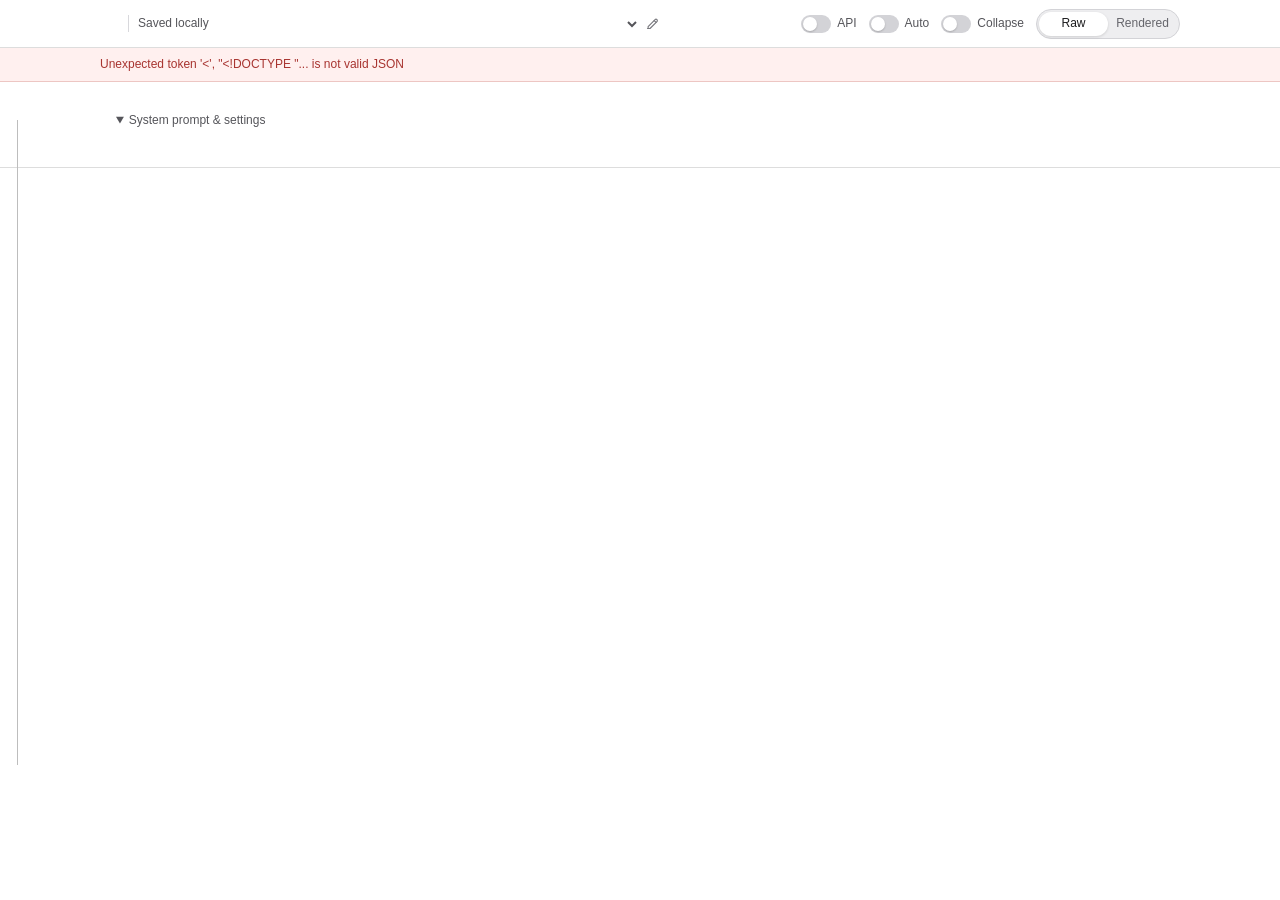
==== index.html @ 0e21ab50 "Add response variants model choices and message search" ====
<!doctype html>
<html lang="en">
<head>
  <meta charset="utf-8">
  <meta name="viewport" content="width=device-width, initial-scale=1">
  <title>Messages</title>
  <link rel="stylesheet" href="/styles.css">
</head>
<body>
  <main class="app">
    <header class="topbar">
      <div class="status-line">
        <span id="status-model" class="status-indicator"></span>
        <span id="status-program" class="status-indicator"></span>
        <span id="save-status" class="status-indicator save-status" role="status" aria-live="polite"></span>
      </div>
      <div class="trace-picker">
        <select id="trace-select" aria-label="Trace"></select>
        <button id="trace-rename" type="button" title="Rename trace" aria-label="Rename trace"><svg viewBox="0 0 24 24" aria-hidden="true"><path d="M4 20h4l11.1-11.1a2.1 2.1 0 0 0-3-3L5 17v3Z"/><path d="m14.7 7.3 3 3"/></svg></button>
      </div>
      <div class="topbar-actions">
        <label class="topbar-switch" title="On: API generates blue drafts. Off: the bound Codex session drafts them.">
          <input id="api-mode" type="checkbox" role="switch" aria-label="API drafts">
          <span>API</span>
        </label>
        <label class="topbar-switch">
          <input id="auto-mode" type="checkbox" role="switch" aria-label="Auto">
          <span>Auto</span>
        </label>
        <label class="topbar-switch">
          <input id="collapse-all" type="checkbox" aria-label="Collapse all bubbles">
          <span>Collapse</span>
        </label>
        <div id="view-mode" class="view-mode" role="group" aria-label="Message view" data-mode="raw">
          <button type="button" data-view="raw" aria-pressed="true">Raw</button>
          <button type="button" data-view="rendered" aria-pressed="false">Rendered</button>
        </div>
      </div>
    </header>
    <div id="notice" class="notice" hidden></div>
    <div class="stream-frame">
      <nav id="scroll-rail" class="scroll-rail" aria-label="Conversation map">
        <div id="rail-track" class="rail-track">
          <div id="rail-segments" class="rail-segments" aria-hidden="true"></div>
          <div id="rail-thumb" class="rail-thumb" aria-hidden="true"></div>
          <div id="rail-points" class="rail-points"></div>
        </div>
      </nav>
      <div id="stream" class="stream" aria-live="polite">
        <details id="request-context" class="request-context" open>
          <summary>System prompt &amp; settings</summary>
          <div id="request-context-body" class="request-context-body"></div>
        </details>
        <hr class="context-divider">
        <div id="messages"></div>
      </div>
    </div>
  </main>
  <dialog id="swap-dialog" class="swap-dialog" aria-labelledby="swap-title">
    <form id="swap-form">
      <div id="swap-title" class="swap-title">Replace response</div>
      <div id="swap-detail" class="swap-detail"></div>
      <div id="swap-existing">
        <div id="swap-variants" class="swap-options" role="radiogroup" aria-label="Generated responses"></div>
        <button id="swap-new" class="swap-new" type="button"><span aria-hidden="true">+</span> New response</button>
      </div>
      <div id="swap-generate" hidden>
        <button id="swap-back" class="swap-back" type="button">‹ Responses</button>
        <div id="swap-options" class="swap-options" role="radiogroup" aria-label="Model"></div>
      </div>
      <div id="swap-error" class="swap-error" role="alert" hidden></div>
      <div class="swap-actions"><button type="button" id="swap-cancel">Cancel</button><button type="submit" id="swap-submit">Use response</button></div>
    </form>
  </dialog>
  <script src="/app.js"></script>
</body>
</html>
---- styles.css ----
:root { color-scheme: light; --blue: #0b72f0; --gray: #e9e9eb; --ink: #1c1c1e; }
* { box-sizing: border-box; }
html, body { height: 100%; margin: 0; }
body { font: 14px/1.4 -apple-system, BlinkMacSystemFont, "Segoe UI", sans-serif; color: var(--ink); background: #fff; }
button, select, textarea { font: inherit; }
button { cursor: pointer; }
.app { height: 100vh; min-height: 450px; display: flex; flex-direction: column; }
.topbar { min-height: 48px; flex: none; border-bottom: 1px solid #ddd; display: grid; grid-template-columns: minmax(0, 1fr) auto minmax(0, 1fr); align-items: center; gap: 12px; padding: 0 max(22px, calc((100% - 1080px) / 2)); }
.status-line { display: flex; align-items: center; min-width: 0; white-space: nowrap; color: #55555a; font-size: 12px; }
.status-indicator { display: inline-block; padding: 0 9px; }
.status-indicator[hidden] { display: none; }
.status-indicator:first-child { padding-left: 0; }
.status-indicator + .status-indicator { border-left: 1px solid #d8d8dc; }
.save-status { min-width: 92px; }
.trace-picker { justify-self: center; display: flex; align-items: center; min-width: 0; max-width: 100%; color: #55555a; }
.trace-picker select { max-width: min(33vw, 320px); padding: 4px 2px; border: 0; background: transparent; color: inherit; font-size: 12px; text-align: center; cursor: pointer; }
.trace-picker select:focus-visible, .trace-picker button:focus-visible { outline: 2px solid #80b5fb; outline-offset: 2px; }
.trace-picker button { display: grid; place-items: center; width: 25px; height: 25px; padding: 3px; border: 0; border-radius: 50%; background: transparent; color: #77777c; }
.trace-picker button:hover { background: #eeeef2; }
.trace-picker button svg { width: 15px; height: 15px; fill: none; stroke: currentColor; stroke-width: 1.8; stroke-linecap: round; stroke-linejoin: round; }
.topbar-actions { justify-self: end; display: flex; align-items: center; gap: 12px; }
.topbar-switch { display: flex; align-items: center; gap: 6px; color: #55555a; font-size: 12px; white-space: nowrap; cursor: pointer; }
.topbar-switch input { appearance: none; width: 30px; height: 18px; margin: 0; border-radius: 9px; background: #d3d3d7; position: relative; cursor: pointer; }
.topbar-switch input::after { content: ""; position: absolute; top: 2px; left: 2px; width: 14px; height: 14px; border-radius: 50%; background: #fff; box-shadow: 0 1px 2px #0003; transition: transform .15s ease; }
.topbar-switch input:checked { background: var(--blue); }
.topbar-switch input:checked::after { transform: translateX(12px); }
.topbar-switch input:disabled { opacity: .5; cursor: default; }
.view-mode { position: relative; display: grid; grid-template-columns: repeat(2, 1fr); width: 144px; height: 30px; padding: 2px; border: 1px solid #d3d3d7; border-radius: 16px; background: #eeeef0; color: #65656b; font-size: 12px; }
.view-mode::before { content: ""; position: absolute; top: 2px; left: 2px; width: calc((100% - 4px) / 2); height: 24px; border-radius: 13px; background: #fff; box-shadow: 0 1px 3px #0002; transition: transform .18s ease; }
.view-mode[data-mode="cleaned"]::before { transform: translateX(100%); }
.view-mode[data-mode="rendered"]::before { transform: translateX(100%); }
.view-mode button { position: relative; z-index: 1; border: 0; border-radius: 13px; background: transparent; color: inherit; font-size: 12px; }
.view-mode button[aria-pressed="true"] { color: var(--ink); }
.notice { padding: 8px max(22px, calc((100% - 1080px) / 2)); background: #fff3dd; color: #6f4a0e; border-bottom: 1px solid #eec982; white-space: pre-wrap; font-size: 12px; }
.notice.error { background: #fff0ef; color: #a83430; border-color: #edc6c3; }
.request-context { color: #55555a; font-size: 12px; }
.request-context { padding-inline: max(38px, calc((100% - 1080px) / 2 + 16px)); }
#messages { padding-inline: max(38px, calc((100% - 1500px) / 2 + 16px)); }
.request-context summary { cursor: pointer; width: fit-content; }
.request-context-body { padding: 12px 0 2px; color: var(--ink); }
.context-field + .context-field { margin-top: 14px; }
.context-label { margin-bottom: 4px; color: #77777c; font-size: 11px; }
.context-value { margin: 0; white-space: break-spaces; overflow-wrap: anywhere; }
.context-value.raw, .context-value.settings-json { font: 12px/1.5 ui-monospace, SFMono-Regular, Menlo, Consolas, monospace; }
.context-divider { width: 100%; height: 0; margin: 24px 0 30px; border: 0; border-top: 1px solid #ddd; }
.stream-frame { position: relative; flex: 1; min-height: 0; }
.stream { height: 100%; overflow: auto; overflow-anchor: none; padding: 30px 0 60px; }
.scroll-rail { position: absolute; z-index: 4; top: 38px; bottom: clamp(60px, 15vh, 140px); left: 12px; width: 26px; }
.rail-track { position: relative; width: 14px; height: 100%; cursor: pointer; }
.rail-track::before { content: ""; position: absolute; top: 0; bottom: 0; left: 5px; width: 1px; background: #bdbdbd; }
.rail-segment { position: absolute; left: 5px; width: 1px; }
.rail-segment.agent-text { background: #af52de; opacity: .42; }
.rail-segment.agent-tool { background: #ff9500; opacity: .42; }
.rail-thumb { position: absolute; left: 4.5px; width: 2px; background: #757575; pointer-events: none; }
.rail-point { position: absolute; left: 0; display: block; width: 14px; height: 14px; padding: 0; transform: translateY(-50%); border: 0; border-radius: 50%; background: transparent; }
.rail-point::before { content: "•"; position: absolute; top: 2px; left: 4px; height: 9px; color: #616161; background: #fff; font-size: 9px; line-height: 9px; }
.rail-point:hover::before, .rail-point:focus-visible::before { color: #1c1c1e; }
.rail-label { position: absolute; top: 50%; left: 15px; width: max-content; padding: 3px 6px; transform: translateY(-50%); border-radius: 4px; background: #fff; color: #77777c; font-size: 11px; line-height: 1.35; white-space: nowrap; text-align: left; box-shadow: 0 1px 5px #00000012; opacity: 0; visibility: hidden; cursor: pointer; transition: opacity .25s ease, visibility .25s ease; }
.scroll-rail:hover .rail-label, .scroll-rail:focus-within .rail-label { opacity: 1; visibility: visible; }
.rail-point:hover .rail-label, .rail-point:focus-visible .rail-label { color: var(--ink); }
.message { position: relative; width: min(96%, 1440px); margin: 0 0 32px; scroll-margin: 22px; }
.message::before { content: ""; position: absolute; inset: -16px -24px; }
.message.gray { margin-right: auto; }
.message.blue { margin-left: auto; }
.message-head { position: relative; color: #77777c; font-size: 11px; margin: 0 5px 7px; }
.message.blue .message-head { text-align: left; }
.bubble { position: relative; padding: 16px; border-radius: 19px; }
.message-search { display: flex; align-items: center; gap: 8px; margin: 0 0 12px; padding: 5px 8px; border: 1px solid #ffffff66; border-radius: 10px; background: #ffffff1a; font-size: 12px; }
.message-search:focus-within { outline: 2px solid #80b5fb; outline-offset: 1px; }
.gray .message-search { border-color: #d5d5d9; background: #fff; }
.message-search-input { flex: 1; min-width: 0; padding: 3px 0; border: 0; outline: 0; background: transparent; color: inherit; }
.message-search-input::placeholder { color: currentColor; opacity: .6; }
.message-search-count { flex: none; font-size: 11px; opacity: .7; }
.message-search button { flex: none; width: 22px; height: 22px; padding: 0; border: 0; border-radius: 50%; background: transparent; color: inherit; font-size: 18px; line-height: 1; }
.message-search button:hover { background: #80808026; }
mark.message-search-hit { padding: 0; border-radius: 2px; background: #ffd60a; color: #1c1c1e; }
mark.message-search-hit.current { outline: 2px solid #ff9500; }
.gray .bubble { background: var(--gray); border-bottom-left-radius: 5px; }
.blue .bubble { background: var(--blue); color: #fff; border-bottom-right-radius: 5px; }
.message.auditor { margin-left: auto; }
.auditor .bubble { background: #34c759; color: #fff; border-bottom-right-radius: 5px; }
.auditor-part { white-space: break-spaces; overflow-wrap: anywhere; }
.auditor-answer { margin-top: 14px; padding-top: 12px; border-top: 1px solid #ffffff66; }
.auditor-part-label { margin-bottom: 5px; font-size: 11px; opacity: .85; }
.message.collapsed .bubble { min-height: 46px; padding: 12px 16px; }
.message.collapsed .message-search { display: none; }
.collapsed-preview { display: none; overflow: hidden; white-space: nowrap; text-overflow: ellipsis; }
.collapsed-preview.raw { font: 12px/1.5 ui-monospace, SFMono-Regular, Menlo, Consolas, monospace; }
.message.collapsed .collapsed-preview { display: block; }
.message.collapsed .expanded-content { display: none; }
.message.pending { width: min(78%, 520px); }
.auditor-note { margin: 12px 0 12px auto; width: min(78%, 520px); color: #65656b; font-size: 13px; line-height: 1.4; white-space: pre-wrap; }
.pending-text { display: inline-block; color: #fff; background: linear-gradient(105deg, #fff 20%, #8ebaff 50%, #fff 80%); background-size: 200% 100%; background-clip: text; -webkit-background-clip: text; -webkit-text-fill-color: transparent; animation: shimmer .9s linear infinite; }
.pending.gray .pending-text { color: #57575d; background-image: linear-gradient(105deg, #57575d 25%, #a1a1a8 50%, #57575d 75%); }
.pending-advice { margin: 8px 0 0; }
@keyframes shimmer { to { background-position: -200% 0; } }
@media (prefers-reduced-motion: reduce) { .pending-text { animation: none; background: none; -webkit-text-fill-color: currentColor; } }
.bubble textarea { display: block; width: 100%; height: min(52vh, 500px); min-height: 220px; padding: 0; resize: vertical; border: 0; outline: none; background: transparent; color: inherit; font: 12px/1.5 ui-monospace, SFMono-Regular, Menlo, Consolas, monospace; white-space: pre-wrap; overflow-wrap: anywhere; tab-size: 2; }
.bubble textarea:focus-visible { outline: 2px solid currentColor; outline-offset: 2px; border-radius: 7px; }
.message-text { overflow-wrap: anywhere; min-height: 1.4em; }
.message-text.cleaned { white-space: pre-wrap; font: 12px/1.5 ui-monospace, SFMono-Regular, Menlo, Consolas, monospace; }
.message-text.rendered { white-space: break-spaces; tab-size: 2; }
.message-text.tool-output { white-space: normal; }
.message-section + .message-section { margin-top: 14px; }
.message-section-label { margin-bottom: 4px; font-size: 11px; line-height: 1.35; opacity: .8; }
.message-section-body { white-space: break-spaces; overflow-wrap: anywhere; }
.message-section-body.tool { font: 12px/1.5 ui-monospace, SFMono-Regular, Menlo, Consolas, monospace; }
.message.editing .message-text { display: none; }
.render-editors { display: grid; gap: 12px; margin-top: 10px; }
.render-editor { display: block; }
.render-editor span { display: block; margin-bottom: 4px; font-size: 11px; opacity: .8; }
.bubble .render-editor textarea { height: min(28vh, 280px); min-height: 90px; padding: 8px; border: 1px solid currentColor; border-radius: 7px; background: #ffffff18; }
.tapback { position: absolute; z-index: 2; top: -21px; right: 12px; display: flex; gap: 2px; padding: 3px; border: 1px solid #d5d5d9; border-radius: 24px; background: #fff; box-shadow: 0 2px 8px #0000000d; }
.tapback-extra { display: flex; max-width: 0; opacity: 0; overflow: hidden; transition: max-width .2s ease, opacity .16s ease; }
.message:hover .tapback-extra, .message:focus-within .tapback-extra { max-width: 170px; opacity: 1; }
.tapback button { display: grid; place-items: center; width: 31px; height: 31px; border: 0; border-radius: 50%; background: transparent; color: #55555a; }
.tapback button:hover { background: #eeeef2; }
.tapback button svg { width: 18px; height: 18px; fill: none; stroke: currentColor; stroke-width: 1.8; stroke-linecap: round; stroke-linejoin: round; }
.tapback button.collapse svg { transition: transform .15s ease; }
.message:not(.collapsed) .tapback button.collapse svg { transform: rotate(180deg); }
.tapback button.approve { color: #218354; }
.message.selected .bubble { outline: 2px solid #a8ceff; outline-offset: 3px; }
.swap-dialog { width: min(390px, calc(100vw - 32px)); padding: 20px; border: 1px solid #d5d5d9; border-radius: 19px; background: #fff; color: var(--ink); box-shadow: 0 16px 48px #0003; }
.swap-dialog::backdrop { background: #0002; }
.swap-title { font-size: 16px; font-weight: 600; }
.swap-detail { margin: 5px 0 18px; color: #66666b; font-size: 12px; }
.swap-options { display: grid; gap: 8px; }
.swap-option { display: block; position: relative; padding: 10px 12px; border: 1px solid #d5d5d9; border-radius: 12px; background: #f8f8fa; color: var(--ink); font-size: 12px; cursor: pointer; }
.swap-option:hover { background: #f0f0f4; }
.swap-option:has(input:checked) { border-color: #7fb5fb; background: #edf5ff; }
.swap-option:focus-within { outline: 2px solid #80b5fb; outline-offset: 2px; }
.swap-option input { position: absolute; width: 1px; height: 1px; opacity: 0; }
.swap-option small { display: block; margin-top: 2px; color: #77777c; font-size: 11px; }
.swap-new { width: 100%; margin-top: 8px; padding: 9px 12px; border: 1px solid #d5d5d9; border-radius: 12px; background: #fff; color: var(--ink); text-align: left; font-size: 12px; }
.swap-new:hover, .swap-back:hover { background: #f0f0f4; }
.swap-new span { display: inline-grid; place-items: center; width: 18px; height: 18px; margin-right: 5px; border-radius: 50%; background: #eeeef2; font-size: 16px; line-height: 1; }
.swap-back { margin: -4px 0 12px; padding: 5px 7px; border: 0; border-radius: 8px; background: transparent; color: #55555a; font-size: 12px; }
.swap-error { margin-top: 8px; color: #b3261e; font-size: 12px; }
.swap-actions { display: flex; justify-content: flex-end; gap: 8px; margin-top: 20px; }
.swap-actions button { padding: 8px 14px; border: 1px solid #d5d5d9; border-radius: 18px; background: #fff; color: var(--ink); }
.swap-actions button[type=submit] { border-color: var(--blue); background: var(--blue); color: #fff; }
.swap-actions button:disabled { opacity: .45; cursor: default; }
@media (hover: none) { .tapback-extra { max-width: 170px; opacity: 1; } }
@media (max-width: 900px) {
  .topbar { grid-template-columns: minmax(0, 1fr) auto; padding-top: 8px; padding-bottom: 8px; }
  .trace-picker { grid-column: 1 / -1; grid-row: 1; }
  .trace-picker select { max-width: 80vw; }
  .status-line { grid-column: 1; grid-row: 2; }
  .topbar-actions { grid-column: 2; grid-row: 2; }
}
@media (max-width: 620px) {
  .topbar { grid-template-columns: 1fr; padding: 8px 12px; gap: 8px; }
  .status-line { grid-column: 1; grid-row: 2; justify-self: center; }
  .topbar-actions { grid-column: 1; grid-row: 3; justify-self: center; gap: 8px; }
  .view-mode { width: 144px; }
  .stream { padding: 26px 0 50px; }
  .scroll-rail { left: 3px; }
  .request-context, #messages { padding-left: 50px; padding-right: 28px; }
  .message { width: 96%; }
  .bubble textarea { height: 46vh; font-size: 11px; }
}
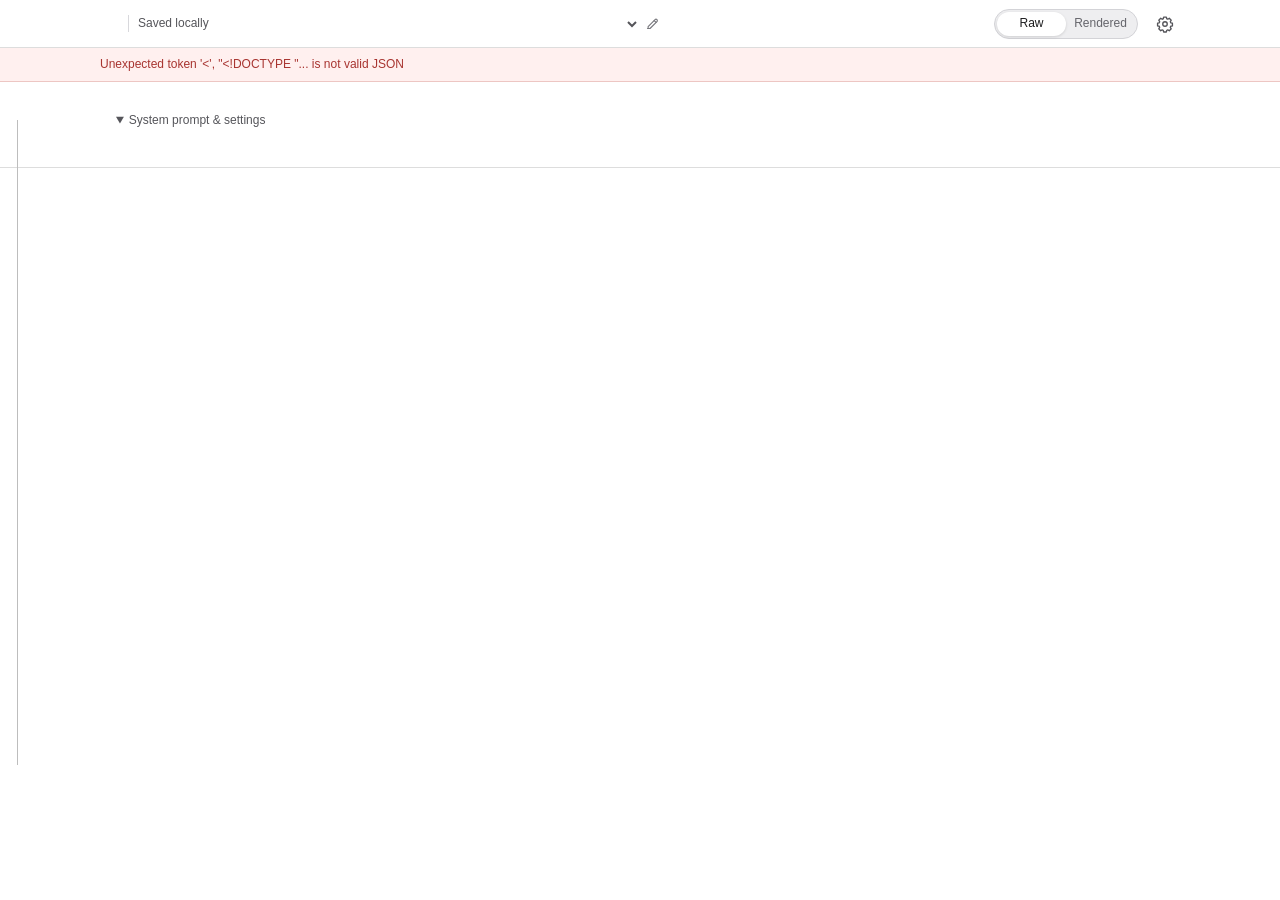
==== commit 082144a8: "Move drafting controls into settings and add on-demand drafts" ====
--- a/index.html
+++ b/index.html
@@ -19,21 +19,18 @@
         <button id="trace-rename" type="button" title="Rename trace" aria-label="Rename trace"><svg viewBox="0 0 24 24" aria-hidden="true"><path d="M4 20h4l11.1-11.1a2.1 2.1 0 0 0-3-3L5 17v3Z"/><path d="m14.7 7.3 3 3"/></svg></button>
       </div>
       <div class="topbar-actions">
-        <label class="topbar-switch" title="On: API generates blue drafts. Off: the bound Codex session drafts them.">
-          <input id="api-mode" type="checkbox" role="switch" aria-label="API drafts">
-          <span>API</span>
-        </label>
-        <label class="topbar-switch">
-          <input id="auto-mode" type="checkbox" role="switch" aria-label="Auto">
-          <span>Auto</span>
-        </label>
-        <label class="topbar-switch">
-          <input id="collapse-all" type="checkbox" aria-label="Collapse all bubbles">
-          <span>Collapse</span>
-        </label>
         <div id="view-mode" class="view-mode" role="group" aria-label="Message view" data-mode="raw">
           <button type="button" data-view="raw" aria-pressed="true">Raw</button>
           <button type="button" data-view="rendered" aria-pressed="false">Rendered</button>
+        </div>
+        <div class="settings-wrap">
+          <button id="settings-button" class="settings-button" type="button" aria-label="Settings" aria-controls="settings-panel" aria-expanded="false" title="Settings"><svg viewBox="0 0 24 24" aria-hidden="true"><path d="M10.2 2.8h3.6l.5 2.2c.5.2 1 .4 1.5.6l1.9-1.2 2.6 2.6-1.2 1.9c.3.5.5 1 .6 1.5l2.2.5v3.6l-2.2.5c-.2.5-.4 1-.6 1.5l1.2 1.9-2.6 2.6-1.9-1.2c-.5.3-1 .5-1.5.6l-.5 2.2h-3.6l-.5-2.2c-.5-.2-1-.4-1.5-.6l-1.9 1.2-2.6-2.6 1.2-1.9c-.3-.5-.5-1-.6-1.5l-2.2-.5v-3.6l2.2-.5c.2-.5.4-1 .6-1.5L3.7 7l2.6-2.6 1.9 1.2c.5-.3 1-.5 1.5-.6l.5-2.2Z"/><circle cx="12" cy="12" r="3"/></svg></button>
+          <div id="settings-panel" class="settings-panel" hidden>
+            <div class="settings-row"><span>Draft with</span><div id="draft-source-control" class="view-mode source-mode" role="group" aria-label="Draft with" data-mode="codex"><button type="button" data-source="codex" aria-pressed="true">Agent</button><button type="button" data-source="api" aria-pressed="false">API</button></div></div>
+            <label class="settings-row topbar-switch"><span>Auto-approve</span><input id="auto-mode" type="checkbox" role="switch" aria-label="Auto-approve"></label>
+            <label class="settings-row topbar-switch"><span>Auto-generate</span><input id="auto-generate" type="checkbox" role="switch" aria-label="Auto-generate blue drafts"></label>
+            <label class="settings-row topbar-switch settings-divider"><span>Collapse all</span><input id="collapse-all" type="checkbox" role="switch" aria-label="Collapse all bubbles"></label>
+          </div>
         </div>
       </div>
     </header>
--- a/styles.css
+++ b/styles.css
@@ -19,18 +19,31 @@
 .trace-picker button:hover { background: #eeeef2; }
 .trace-picker button svg { width: 15px; height: 15px; fill: none; stroke: currentColor; stroke-width: 1.8; stroke-linecap: round; stroke-linejoin: round; }
 .topbar-actions { justify-self: end; display: flex; align-items: center; gap: 12px; }
+.settings-wrap { position: relative; display: flex; align-items: center; }
+.settings-button { display: grid; place-items: center; width: 30px; height: 30px; padding: 5px; border: 0; border-radius: 50%; background: transparent; color: #55555a; }
+.settings-button:hover, .settings-button[aria-expanded="true"] { background: #eeeef2; }
+.settings-button:focus-visible { outline: 2px solid #80b5fb; outline-offset: 2px; }
+.settings-button svg { width: 18px; height: 18px; fill: none; stroke: currentColor; stroke-width: 1.8; stroke-linecap: round; stroke-linejoin: round; }
+.settings-panel { position: absolute; z-index: 20; top: calc(100% + 10px); right: 0; width: 260px; padding: 8px 12px; border: 1px solid #d5d5d9; border-radius: 16px; background: #fff; box-shadow: 0 12px 32px #0000001f; color: var(--ink); }
+.settings-panel[hidden] { display: none; }
+.settings-row { display: flex; justify-content: space-between; align-items: center; min-height: 42px; gap: 14px; font-size: 13px; color: var(--ink); }
+.settings-row input:focus-visible, .settings-row button:focus-visible { outline: 2px solid #80b5fb; outline-offset: 2px; }
+.settings-divider { margin-top: 4px; border-top: 1px solid #eeeef0; }
 .topbar-switch { display: flex; align-items: center; gap: 6px; color: #55555a; font-size: 12px; white-space: nowrap; cursor: pointer; }
 .topbar-switch input { appearance: none; width: 30px; height: 18px; margin: 0; border-radius: 9px; background: #d3d3d7; position: relative; cursor: pointer; }
 .topbar-switch input::after { content: ""; position: absolute; top: 2px; left: 2px; width: 14px; height: 14px; border-radius: 50%; background: #fff; box-shadow: 0 1px 2px #0003; transition: transform .15s ease; }
 .topbar-switch input:checked { background: var(--blue); }
 .topbar-switch input:checked::after { transform: translateX(12px); }
 .topbar-switch input:disabled { opacity: .5; cursor: default; }
+.settings-panel .settings-row { color: var(--ink); font-size: 13px; }
 .view-mode { position: relative; display: grid; grid-template-columns: repeat(2, 1fr); width: 144px; height: 30px; padding: 2px; border: 1px solid #d3d3d7; border-radius: 16px; background: #eeeef0; color: #65656b; font-size: 12px; }
 .view-mode::before { content: ""; position: absolute; top: 2px; left: 2px; width: calc((100% - 4px) / 2); height: 24px; border-radius: 13px; background: #fff; box-shadow: 0 1px 3px #0002; transition: transform .18s ease; }
 .view-mode[data-mode="cleaned"]::before { transform: translateX(100%); }
 .view-mode[data-mode="rendered"]::before { transform: translateX(100%); }
+.view-mode[data-mode="api"]::before { transform: translateX(100%); }
 .view-mode button { position: relative; z-index: 1; border: 0; border-radius: 13px; background: transparent; color: inherit; font-size: 12px; }
 .view-mode button[aria-pressed="true"] { color: var(--ink); }
+.source-mode { width: 116px; flex: none; }
 .notice { padding: 8px max(22px, calc((100% - 1080px) / 2)); background: #fff3dd; color: #6f4a0e; border-bottom: 1px solid #eec982; white-space: pre-wrap; font-size: 12px; }
 .notice.error { background: #fff0ef; color: #a83430; border-color: #edc6c3; }
 .request-context { color: #55555a; font-size: 12px; }
@@ -64,6 +77,10 @@
 .message.blue { margin-left: auto; }
 .message-head { position: relative; color: #77777c; font-size: 11px; margin: 0 5px 7px; }
 .message.blue .message-head { text-align: left; }
+.draft-add { display: flex; justify-content: flex-end; }
+.draft-add button { display: grid; place-items: center; width: 36px; height: 36px; padding: 0 0 2px; border: 1px solid #c9d9ee; border-radius: 50%; background: #f3f8ff; color: var(--blue); font-size: 27px; font-weight: 300; line-height: 1; }
+.draft-add button:hover { background: #e6f1ff; }
+.draft-add button:focus-visible { outline: 2px solid #80b5fb; outline-offset: 3px; }
 .bubble { position: relative; padding: 16px; border-radius: 19px; }
 .message-search { display: flex; align-items: center; gap: 8px; margin: 0 0 12px; padding: 5px 8px; border: 1px solid #ffffff66; border-radius: 10px; background: #ffffff1a; font-size: 12px; }
 .message-search:focus-within { outline: 2px solid #80b5fb; outline-offset: 1px; }
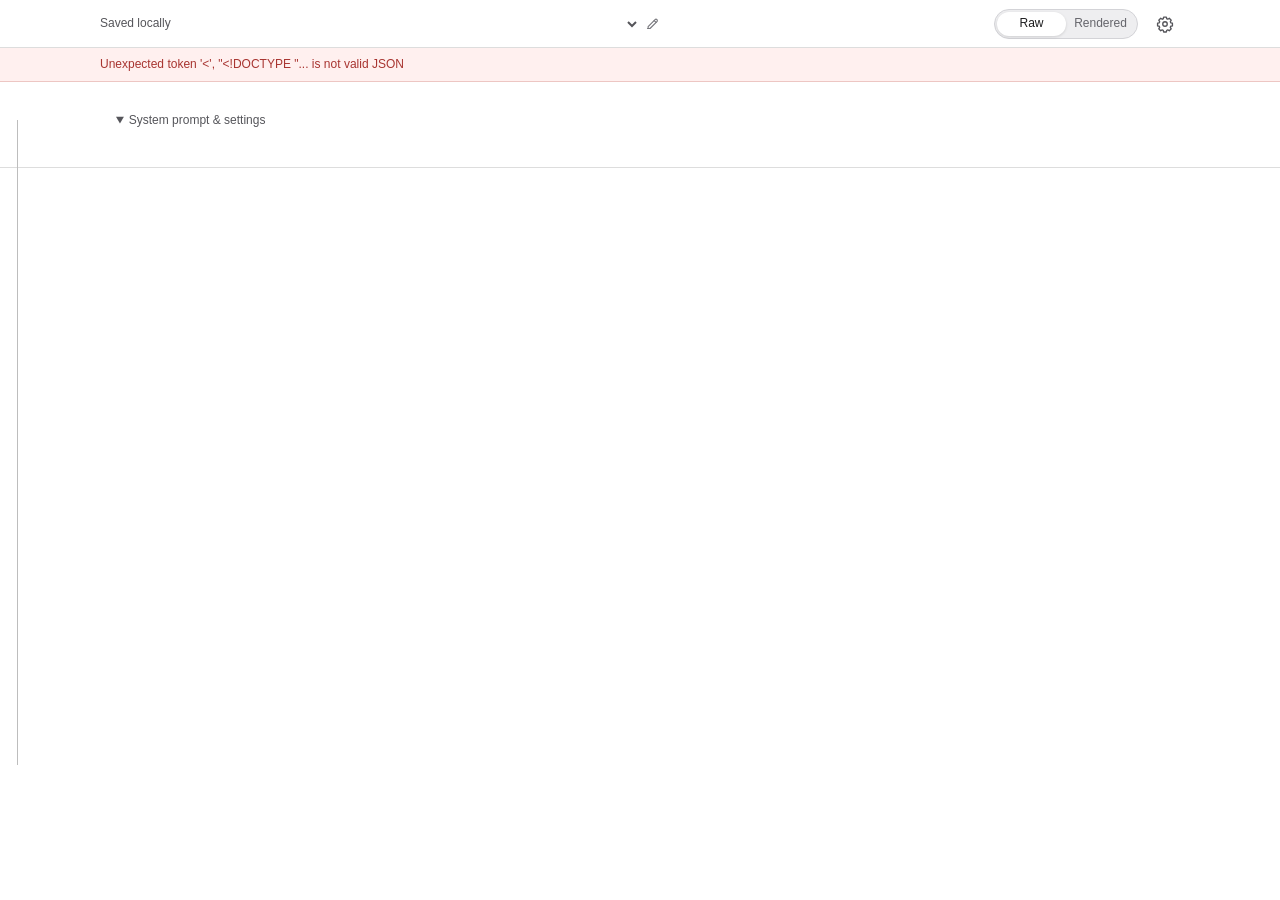
==== commit c49de949: "Simplify response picker and move model status into settings" ====
--- a/index.html
+++ b/index.html
@@ -10,8 +10,6 @@
   <main class="app">
     <header class="topbar">
       <div class="status-line">
-        <span id="status-model" class="status-indicator"></span>
-        <span id="status-program" class="status-indicator"></span>
         <span id="save-status" class="status-indicator save-status" role="status" aria-live="polite"></span>
       </div>
       <div class="trace-picker">
@@ -30,6 +28,10 @@
             <label class="settings-row topbar-switch"><span>Auto-approve</span><input id="auto-mode" type="checkbox" role="switch" aria-label="Auto-approve"></label>
             <label class="settings-row topbar-switch"><span>Auto-generate</span><input id="auto-generate" type="checkbox" role="switch" aria-label="Auto-generate blue drafts"></label>
             <label class="settings-row topbar-switch settings-divider"><span>Collapse all</span><input id="collapse-all" type="checkbox" role="switch" aria-label="Collapse all bubbles"></label>
+            <div class="settings-info">
+              <div class="settings-row"><span>Model</span><span id="status-model" class="settings-value"></span></div>
+              <div id="status-program-row" class="settings-row" hidden><span>Access</span><span id="status-program" class="settings-value"></span></div>
+            </div>
           </div>
         </div>
       </div>
@@ -56,10 +58,9 @@
   <dialog id="swap-dialog" class="swap-dialog" aria-labelledby="swap-title">
     <form id="swap-form">
       <div id="swap-title" class="swap-title">Replace response</div>
-      <div id="swap-detail" class="swap-detail"></div>
       <div id="swap-existing">
         <div id="swap-variants" class="swap-options" role="radiogroup" aria-label="Generated responses"></div>
-        <button id="swap-new" class="swap-new" type="button"><span aria-hidden="true">+</span> New response</button>
+        <button id="swap-new" class="swap-new" type="button"><span aria-hidden="true">+</span>New response</button>
       </div>
       <div id="swap-generate" hidden>
         <button id="swap-back" class="swap-back" type="button">‹ Responses</button>
--- a/styles.css
+++ b/styles.css
@@ -27,8 +27,12 @@
 .settings-panel { position: absolute; z-index: 20; top: calc(100% + 10px); right: 0; width: 260px; padding: 8px 12px; border: 1px solid #d5d5d9; border-radius: 16px; background: #fff; box-shadow: 0 12px 32px #0000001f; color: var(--ink); }
 .settings-panel[hidden] { display: none; }
 .settings-row { display: flex; justify-content: space-between; align-items: center; min-height: 42px; gap: 14px; font-size: 13px; color: var(--ink); }
+.settings-row[hidden] { display: none; }
 .settings-row input:focus-visible, .settings-row button:focus-visible { outline: 2px solid #80b5fb; outline-offset: 2px; }
 .settings-divider { margin-top: 4px; border-top: 1px solid #eeeef0; }
+.settings-info { margin-top: 4px; border-top: 1px solid #eeeef0; }
+.settings-info .settings-row { min-height: 32px; color: #77777c; font-size: 12px; }
+.settings-value { max-width: 172px; overflow: hidden; text-overflow: ellipsis; white-space: nowrap; color: #55555a; text-align: right; }
 .topbar-switch { display: flex; align-items: center; gap: 6px; color: #55555a; font-size: 12px; white-space: nowrap; cursor: pointer; }
 .topbar-switch input { appearance: none; width: 30px; height: 18px; margin: 0; border-radius: 9px; background: #d3d3d7; position: relative; cursor: pointer; }
 .topbar-switch input::after { content: ""; position: absolute; top: 2px; left: 2px; width: 14px; height: 14px; border-radius: 50%; background: #fff; box-shadow: 0 1px 2px #0003; transition: transform .15s ease; }
@@ -140,17 +144,18 @@
 .swap-dialog { width: min(390px, calc(100vw - 32px)); padding: 20px; border: 1px solid #d5d5d9; border-radius: 19px; background: #fff; color: var(--ink); box-shadow: 0 16px 48px #0003; }
 .swap-dialog::backdrop { background: #0002; }
 .swap-title { font-size: 16px; font-weight: 600; }
-.swap-detail { margin: 5px 0 18px; color: #66666b; font-size: 12px; }
 .swap-options { display: grid; gap: 8px; }
+#swap-variants { margin-top: 16px; }
 .swap-option { display: block; position: relative; padding: 10px 12px; border: 1px solid #d5d5d9; border-radius: 12px; background: #f8f8fa; color: var(--ink); font-size: 12px; cursor: pointer; }
 .swap-option:hover { background: #f0f0f4; }
 .swap-option:has(input:checked) { border-color: #7fb5fb; background: #edf5ff; }
 .swap-option:focus-within { outline: 2px solid #80b5fb; outline-offset: 2px; }
+.swap-option:has(input:checked):focus-within { outline: none; }
 .swap-option input { position: absolute; width: 1px; height: 1px; opacity: 0; }
 .swap-option small { display: block; margin-top: 2px; color: #77777c; font-size: 11px; }
-.swap-new { width: 100%; margin-top: 8px; padding: 9px 12px; border: 1px solid #d5d5d9; border-radius: 12px; background: #fff; color: var(--ink); text-align: left; font-size: 12px; }
+.swap-new { display: flex; align-items: center; gap: 8px; width: 100%; min-height: 48px; margin-top: 8px; padding: 10px 12px; border: 1px dashed #c8c8cf; border-radius: 12px; background: #fbfbfc; color: #55555a; text-align: left; font-size: 12px; }
 .swap-new:hover, .swap-back:hover { background: #f0f0f4; }
-.swap-new span { display: inline-grid; place-items: center; width: 18px; height: 18px; margin-right: 5px; border-radius: 50%; background: #eeeef2; font-size: 16px; line-height: 1; }
+.swap-new span { display: inline-block; width: 16px; color: inherit; font-size: 19px; font-weight: 300; line-height: 1; text-align: center; }
 .swap-back { margin: -4px 0 12px; padding: 5px 7px; border: 0; border-radius: 8px; background: transparent; color: #55555a; font-size: 12px; }
 .swap-error { margin-top: 8px; color: #b3261e; font-size: 12px; }
 .swap-actions { display: flex; justify-content: flex-end; gap: 8px; margin-top: 20px; }
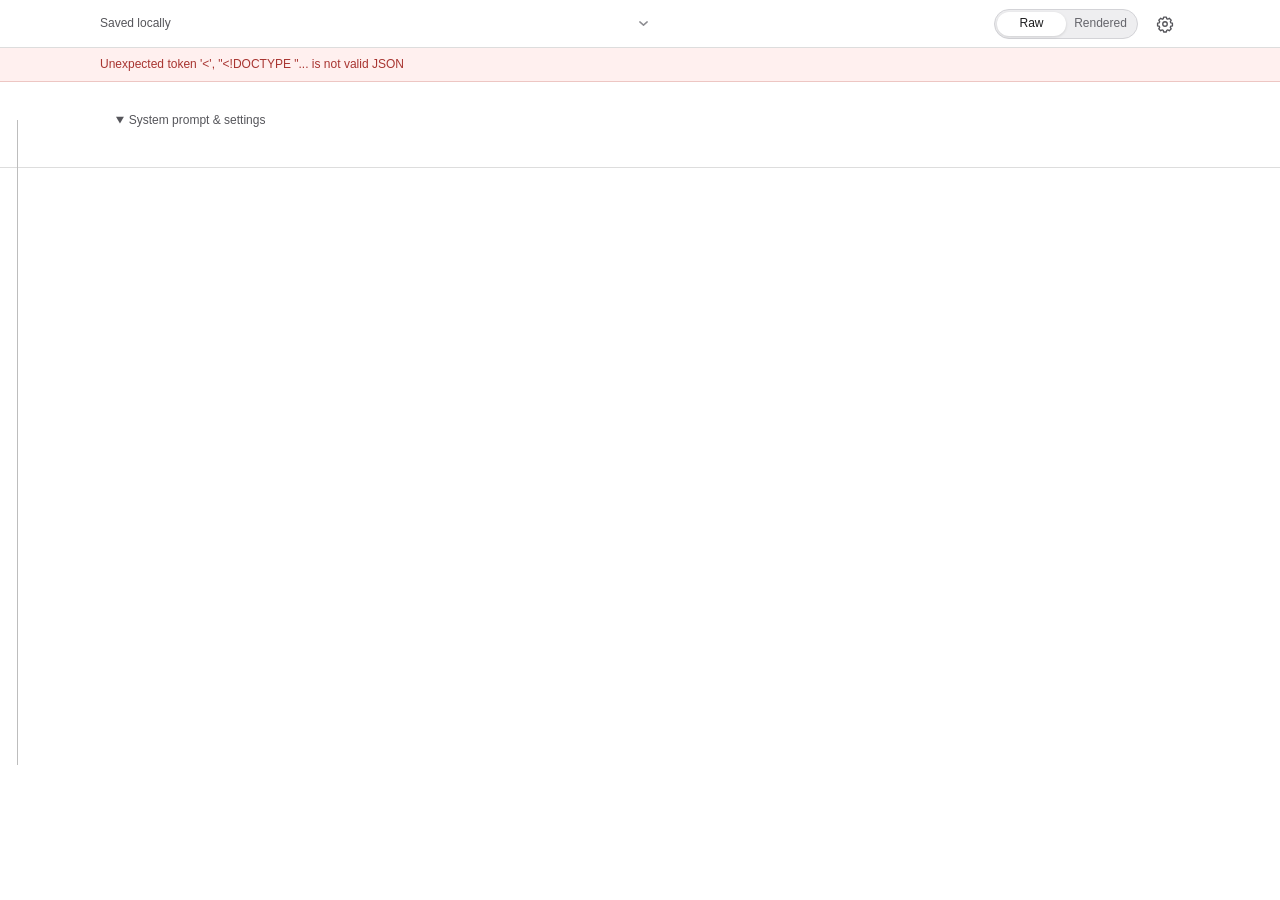
==== commit 5d992411: "Prepare Metri 2.0 interface updates" ====
--- a/index.html
+++ b/index.html
@@ -13,8 +13,8 @@
         <span id="save-status" class="status-indicator save-status" role="status" aria-live="polite"></span>
       </div>
       <div class="trace-picker">
-        <select id="trace-select" aria-label="Trace"></select>
-        <button id="trace-rename" type="button" title="Rename trace" aria-label="Rename trace"><svg viewBox="0 0 24 24" aria-hidden="true"><path d="M4 20h4l11.1-11.1a2.1 2.1 0 0 0-3-3L5 17v3Z"/><path d="m14.7 7.3 3 3"/></svg></button>
+        <button id="trace-select" class="trace-select" type="button" aria-label="Select trace" aria-controls="trace-menu" aria-expanded="false"><span id="trace-current"></span><svg class="trace-chevron" viewBox="0 0 16 16" aria-hidden="true"><path d="m3.5 6 4.5 4 4.5-4"/></svg></button>
+        <div id="trace-menu" class="trace-menu" role="group" aria-label="Traces" hidden></div>
       </div>
       <div class="topbar-actions">
         <div id="view-mode" class="view-mode" role="group" aria-label="Message view" data-mode="raw">
@@ -27,10 +27,10 @@
             <div class="settings-row"><span>Draft with</span><div id="draft-source-control" class="view-mode source-mode" role="group" aria-label="Draft with" data-mode="codex"><button type="button" data-source="codex" aria-pressed="true">Agent</button><button type="button" data-source="api" aria-pressed="false">API</button></div></div>
             <label class="settings-row topbar-switch"><span>Auto-approve</span><input id="auto-mode" type="checkbox" role="switch" aria-label="Auto-approve"></label>
             <label class="settings-row topbar-switch"><span>Auto-generate</span><input id="auto-generate" type="checkbox" role="switch" aria-label="Auto-generate blue drafts"></label>
-            <label class="settings-row topbar-switch settings-divider"><span>Collapse all</span><input id="collapse-all" type="checkbox" role="switch" aria-label="Collapse all bubbles"></label>
-            <div class="settings-info">
-              <div class="settings-row"><span>Model</span><span id="status-model" class="settings-value"></span></div>
-              <div id="status-program-row" class="settings-row" hidden><span>Access</span><span id="status-program" class="settings-value"></span></div>
+            <label class="settings-row topbar-switch settings-divider"><span>Collapse messages</span><input id="collapse-all" type="checkbox" role="switch" aria-label="Collapse messages"></label>
+            <div class="settings-models">
+              <div class="settings-models-title">Default model</div>
+              <div id="default-model-options" class="settings-model-options" role="group" aria-label="Default model"></div>
             </div>
           </div>
         </div>
@@ -55,6 +55,15 @@
       </div>
     </div>
   </main>
+  <dialog id="trace-rename-dialog" class="swap-dialog trace-rename-dialog" aria-labelledby="trace-rename-title">
+    <form id="trace-rename-form">
+      <div id="trace-rename-title" class="swap-title">Rename trace</div>
+      <label class="trace-rename-label" for="trace-rename-input">Name</label>
+      <input id="trace-rename-input" type="text" maxlength="160" autocomplete="off" required>
+      <div id="trace-rename-error" class="swap-error" role="alert" hidden></div>
+      <div class="swap-actions"><button id="trace-rename-cancel" type="button">Cancel</button><button id="trace-rename-save" type="submit">Save</button></div>
+    </form>
+  </dialog>
   <dialog id="swap-dialog" class="swap-dialog" aria-labelledby="swap-title">
     <form id="swap-form">
       <div id="swap-title" class="swap-title">Replace response</div>
@@ -67,7 +76,26 @@
         <div id="swap-options" class="swap-options" role="radiogroup" aria-label="Model"></div>
       </div>
       <div id="swap-error" class="swap-error" role="alert" hidden></div>
-      <div class="swap-actions"><button type="button" id="swap-cancel">Cancel</button><button type="submit" id="swap-submit">Use response</button></div>
+      <div class="swap-actions"><button type="button" id="swap-cancel">Cancel</button><button type="submit" id="swap-submit">Use version</button></div>
+    </form>
+  </dialog>
+  <dialog id="manual-dialog" class="swap-dialog manual-dialog" aria-labelledby="manual-title">
+    <form id="manual-form">
+      <div id="manual-title" class="swap-title"></div>
+      <div id="manual-parts" class="manual-parts"></div>
+      <div class="manual-add">
+        <button id="manual-add-message" type="button"></button>
+        <button id="manual-add-tool" type="button"></button>
+      </div>
+      <div id="manual-error" class="swap-error" role="alert" hidden></div>
+      <div class="swap-actions"><button id="manual-cancel" type="button">Cancel</button><button id="manual-submit" type="submit">Create</button></div>
+    </form>
+  </dialog>
+  <dialog id="rewind-dialog" class="swap-dialog rewind-dialog" aria-labelledby="rewind-title" aria-describedby="rewind-detail">
+    <form method="dialog">
+      <div id="rewind-title" class="swap-title"></div>
+      <p id="rewind-detail"></p>
+      <div class="swap-actions"><button type="submit" value="cancel">Cancel</button><button id="rewind-confirm" class="destructive" type="submit" value="rewind">Delete messages</button></div>
     </form>
   </dialog>
   <script src="/app.js"></script>
--- a/styles.css
+++ b/styles.css
@@ -12,27 +12,42 @@
 .status-indicator:first-child { padding-left: 0; }
 .status-indicator + .status-indicator { border-left: 1px solid #d8d8dc; }
 .save-status { min-width: 92px; }
-.trace-picker { justify-self: center; display: flex; align-items: center; min-width: 0; max-width: 100%; color: #55555a; }
-.trace-picker select { max-width: min(33vw, 320px); padding: 4px 2px; border: 0; background: transparent; color: inherit; font-size: 12px; text-align: center; cursor: pointer; }
-.trace-picker select:focus-visible, .trace-picker button:focus-visible { outline: 2px solid #80b5fb; outline-offset: 2px; }
-.trace-picker button { display: grid; place-items: center; width: 25px; height: 25px; padding: 3px; border: 0; border-radius: 50%; background: transparent; color: #77777c; }
-.trace-picker button:hover { background: #eeeef2; }
-.trace-picker button svg { width: 15px; height: 15px; fill: none; stroke: currentColor; stroke-width: 1.8; stroke-linecap: round; stroke-linejoin: round; }
+.trace-picker { position: relative; justify-self: center; min-width: 0; max-width: 100%; color: #55555a; }
+.trace-picker button:focus-visible { outline: 2px solid #80b5fb; outline-offset: 2px; }
+.trace-select { display: flex; align-items: center; gap: 6px; max-width: min(38vw, 350px); padding: 5px 8px; border: 0; border-radius: 8px; background: transparent; color: inherit; font-size: 12px; cursor: pointer; }
+.trace-select:hover, .trace-select[aria-expanded="true"] { background: #eeeef2; }
+#trace-current { overflow: hidden; text-overflow: ellipsis; white-space: nowrap; }
+.trace-chevron { display: block; flex: none; width: 13px; height: 13px; fill: none; stroke: #8c8c91; stroke-width: 1.8; stroke-linecap: round; stroke-linejoin: round; }
+.trace-menu { position: absolute; z-index: 25; top: calc(100% + 8px); left: 50%; width: max-content; min-width: 220px; max-width: min(440px, calc(100vw - 24px)); max-height: min(420px, calc(100vh - 100px)); overflow-y: auto; padding: 5px; border: 1px solid #d5d5d9; border-radius: 14px; background: #fff; box-shadow: 0 12px 32px #0000001f; transform: translateX(-50%); }
+.trace-menu[hidden] { display: none; }
+.trace-row { display: flex; align-items: center; gap: 3px; min-width: 0; border-radius: 9px; }
+.trace-row:hover { background: #f0f0f4; }
+.trace-choice { flex: 1; min-width: 0; padding: 9px 10px; border: 0; border-radius: 9px; background: transparent; color: var(--ink); text-align: left; font-size: 12px; overflow: hidden; text-overflow: ellipsis; white-space: nowrap; }
+.trace-choice[aria-current="true"] { color: var(--blue); }
+.trace-row-rename { display: grid; flex: none; place-items: center; width: 29px; height: 29px; margin-right: 3px; padding: 5px; border: 0; border-radius: 50%; background: transparent; color: #77777c; opacity: 0; pointer-events: none; }
+.trace-row:hover .trace-row-rename, .trace-row:focus-within .trace-row-rename { opacity: 1; pointer-events: auto; }
+.trace-row-rename:hover { background: #e5e5e9; }
+.trace-row-rename svg { display: block; width: 15px; height: 15px; fill: none; stroke: currentColor; stroke-width: 1.8; stroke-linecap: round; stroke-linejoin: round; }
 .topbar-actions { justify-self: end; display: flex; align-items: center; gap: 12px; }
 .settings-wrap { position: relative; display: flex; align-items: center; }
 .settings-button { display: grid; place-items: center; width: 30px; height: 30px; padding: 5px; border: 0; border-radius: 50%; background: transparent; color: #55555a; }
 .settings-button:hover, .settings-button[aria-expanded="true"] { background: #eeeef2; }
 .settings-button:focus-visible { outline: 2px solid #80b5fb; outline-offset: 2px; }
 .settings-button svg { width: 18px; height: 18px; fill: none; stroke: currentColor; stroke-width: 1.8; stroke-linecap: round; stroke-linejoin: round; }
-.settings-panel { position: absolute; z-index: 20; top: calc(100% + 10px); right: 0; width: 260px; padding: 8px 12px; border: 1px solid #d5d5d9; border-radius: 16px; background: #fff; box-shadow: 0 12px 32px #0000001f; color: var(--ink); }
+.settings-panel { position: absolute; z-index: 20; top: calc(100% + 10px); right: 0; width: 260px; max-height: min(520px, calc(100vh - 110px)); overflow-y: auto; padding: 8px 12px; border: 1px solid #d5d5d9; border-radius: 16px; background: #fff; box-shadow: 0 12px 32px #0000001f; color: var(--ink); }
 .settings-panel[hidden] { display: none; }
 .settings-row { display: flex; justify-content: space-between; align-items: center; min-height: 42px; gap: 14px; font-size: 13px; color: var(--ink); }
 .settings-row[hidden] { display: none; }
 .settings-row input:focus-visible, .settings-row button:focus-visible { outline: 2px solid #80b5fb; outline-offset: 2px; }
 .settings-divider { margin-top: 4px; border-top: 1px solid #eeeef0; }
-.settings-info { margin-top: 4px; border-top: 1px solid #eeeef0; }
-.settings-info .settings-row { min-height: 32px; color: #77777c; font-size: 12px; }
-.settings-value { max-width: 172px; overflow: hidden; text-overflow: ellipsis; white-space: nowrap; color: #55555a; text-align: right; }
+.settings-models { margin-top: 6px; padding-top: 12px; border-top: 1px solid #eeeef0; }
+.settings-models-title { margin-bottom: 8px; color: #77777c; font-size: 11px; }
+.settings-model-options { display: grid; gap: 7px; }
+.default-model-option { width: 100%; padding: 8px 10px; border: 1px solid #d5d5d9; border-radius: 10px; background: #f8f8fa; color: var(--ink); text-align: left; font-size: 12px; }
+.default-model-option:hover { background: #f0f0f4; }
+.default-model-option[aria-pressed="true"] { border-color: #7fb5fb; background: #edf5ff; }
+.default-model-option:focus-visible { outline: 2px solid #80b5fb; outline-offset: 2px; }
+.default-model-option small { display: block; margin-top: 2px; color: #77777c; font-size: 11px; }
 .topbar-switch { display: flex; align-items: center; gap: 6px; color: #55555a; font-size: 12px; white-space: nowrap; cursor: pointer; }
 .topbar-switch input { appearance: none; width: 30px; height: 18px; margin: 0; border-radius: 9px; background: #d3d3d7; position: relative; cursor: pointer; }
 .topbar-switch input::after { content: ""; position: absolute; top: 2px; left: 2px; width: 14px; height: 14px; border-radius: 50%; background: #fff; box-shadow: 0 1px 2px #0003; transition: transform .15s ease; }
@@ -68,6 +83,8 @@
 .rail-segment { position: absolute; left: 5px; width: 1px; }
 .rail-segment.agent-text { background: #af52de; opacity: .42; }
 .rail-segment.agent-tool { background: #ff9500; opacity: .42; }
+.rail-segment.tool-result { background: #30b0c7; opacity: .5; }
+.rail-segment.request { background: #34c759; opacity: .45; }
 .rail-thumb { position: absolute; left: 4.5px; width: 2px; background: #757575; pointer-events: none; }
 .rail-point { position: absolute; left: 0; display: block; width: 14px; height: 14px; padding: 0; transform: translateY(-50%); border: 0; border-radius: 50%; background: transparent; }
 .rail-point::before { content: "•"; position: absolute; top: 2px; left: 4px; height: 9px; color: #616161; background: #fff; font-size: 9px; line-height: 9px; }
@@ -82,13 +99,14 @@
 .message-head { position: relative; color: #77777c; font-size: 11px; margin: 0 5px 7px; }
 .message.blue .message-head { text-align: left; }
 .draft-add { display: flex; justify-content: flex-end; }
-.draft-add button { display: grid; place-items: center; width: 36px; height: 36px; padding: 0 0 2px; border: 1px solid #c9d9ee; border-radius: 50%; background: #f3f8ff; color: var(--blue); font-size: 27px; font-weight: 300; line-height: 1; }
-.draft-add button:hover { background: #e6f1ff; }
-.draft-add button:focus-visible { outline: 2px solid #80b5fb; outline-offset: 3px; }
+.response-add { display: flex; justify-content: flex-start; }
+.add-options { display: flex; gap: 8px; }
+.add-options button { min-height: 34px; padding: 6px 12px; border: 1px dashed #c8c8cf; border-radius: 17px; background: #fff; color: #55555a; font-size: 12px; }
+.add-options button:hover { background: #f0f0f4; }
+.add-options button:focus-visible { outline: 2px solid #80b5fb; outline-offset: 2px; }
 .bubble { position: relative; padding: 16px; border-radius: 19px; }
-.message-search { display: flex; align-items: center; gap: 8px; margin: 0 0 12px; padding: 5px 8px; border: 1px solid #ffffff66; border-radius: 10px; background: #ffffff1a; font-size: 12px; }
+.message-search { display: flex; align-items: center; gap: 8px; margin: 0 0 12px; padding: 5px 8px; border: 1px solid #d5d5d9; border-radius: 10px; background: #fff; color: #1c1c1e; font-size: 12px; }
 .message-search:focus-within { outline: 2px solid #80b5fb; outline-offset: 1px; }
-.gray .message-search { border-color: #d5d5d9; background: #fff; }
 .message-search-input { flex: 1; min-width: 0; padding: 3px 0; border: 0; outline: 0; background: transparent; color: inherit; }
 .message-search-input::placeholder { color: currentColor; opacity: .6; }
 .message-search-count { flex: none; font-size: 11px; opacity: .7; }
@@ -133,16 +151,32 @@
 .bubble .render-editor textarea { height: min(28vh, 280px); min-height: 90px; padding: 8px; border: 1px solid currentColor; border-radius: 7px; background: #ffffff18; }
 .tapback { position: absolute; z-index: 2; top: -21px; right: 12px; display: flex; gap: 2px; padding: 3px; border: 1px solid #d5d5d9; border-radius: 24px; background: #fff; box-shadow: 0 2px 8px #0000000d; }
 .tapback-extra { display: flex; max-width: 0; opacity: 0; overflow: hidden; transition: max-width .2s ease, opacity .16s ease; }
-.message:hover .tapback-extra, .message:focus-within .tapback-extra { max-width: 170px; opacity: 1; }
+.message:hover .tapback-extra, .message:focus-within .tapback-extra, .message.pending-edit .tapback-extra { max-width: 170px; opacity: 1; }
 .tapback button { display: grid; place-items: center; width: 31px; height: 31px; border: 0; border-radius: 50%; background: transparent; color: #55555a; }
 .tapback button:hover { background: #eeeef2; }
-.tapback button svg { width: 18px; height: 18px; fill: none; stroke: currentColor; stroke-width: 1.8; stroke-linecap: round; stroke-linejoin: round; }
+.tapback button svg { display: block; width: 18px; height: 18px; fill: none; stroke: currentColor; stroke-width: 1.8; stroke-linecap: round; stroke-linejoin: round; }
 .tapback button.collapse svg { transition: transform .15s ease; }
 .message:not(.collapsed) .tapback button.collapse svg { transform: rotate(180deg); }
 .tapback button.approve { color: #218354; }
 .message.selected .bubble { outline: 2px solid #a8ceff; outline-offset: 3px; }
 .swap-dialog { width: min(390px, calc(100vw - 32px)); padding: 20px; border: 1px solid #d5d5d9; border-radius: 19px; background: #fff; color: var(--ink); box-shadow: 0 16px 48px #0003; }
 .swap-dialog::backdrop { background: #0002; }
+.trace-rename-label { display: block; margin: 16px 0 5px; color: #77777c; font-size: 12px; }
+.trace-rename-dialog input { display: block; width: 100%; padding: 9px 10px; border: 1px solid #d5d5d9; border-radius: 10px; background: #f8f8fa; color: var(--ink); font-size: 13px; }
+.trace-rename-dialog input:focus { outline: 2px solid #80b5fb; outline-offset: 1px; }
+.manual-dialog { width: min(560px, calc(100vw - 32px)); max-height: min(80vh, 760px); overflow: hidden; }
+.manual-dialog form { display: flex; flex-direction: column; max-height: calc(min(80vh, 760px) - 40px); }
+.manual-parts { display: grid; gap: 10px; min-height: 0; margin-top: 16px; overflow-y: auto; }
+.manual-part { padding: 12px; border: 1px solid #d5d5d9; border-radius: 12px; background: #f8f8fa; }
+.manual-part-head { display: flex; justify-content: space-between; align-items: center; margin-bottom: 8px; font-size: 12px; }
+.manual-part-head button { border: 0; border-radius: 50%; background: transparent; color: #77777c; font-size: 18px; line-height: 1; }
+.manual-part-head button:hover { background: #e9e9ec; }
+.manual-part textarea { display: block; width: 100%; min-height: 82px; padding: 8px; resize: vertical; border: 1px solid #d5d5d9; border-radius: 8px; background: #fff; color: var(--ink); font: 12px/1.5 ui-monospace, SFMono-Regular, Menlo, Consolas, monospace; }
+.manual-part select { width: 100%; margin-bottom: 8px; padding: 7px; border: 1px solid #d5d5d9; border-radius: 8px; background: #fff; color: var(--ink); font-size: 12px; }
+.manual-add { display: flex; gap: 8px; margin-top: 12px; }
+.manual-add button { flex: 1; padding: 9px 10px; border: 1px dashed #c8c8cf; border-radius: 10px; background: #fff; color: #55555a; font-size: 12px; }
+.manual-add button:hover:not(:disabled) { background: #f0f0f4; }
+.manual-add button:disabled { opacity: .45; cursor: default; }
 .swap-title { font-size: 16px; font-weight: 600; }
 .swap-options { display: grid; gap: 8px; }
 #swap-variants { margin-top: 16px; }
@@ -154,6 +188,7 @@
 .swap-option input { position: absolute; width: 1px; height: 1px; opacity: 0; }
 .swap-option small { display: block; margin-top: 2px; color: #77777c; font-size: 11px; }
 .swap-new { display: flex; align-items: center; gap: 8px; width: 100%; min-height: 48px; margin-top: 8px; padding: 10px 12px; border: 1px dashed #c8c8cf; border-radius: 12px; background: #fbfbfc; color: #55555a; text-align: left; font-size: 12px; }
+.swap-new[hidden] { display: none; }
 .swap-new:hover, .swap-back:hover { background: #f0f0f4; }
 .swap-new span { display: inline-block; width: 16px; color: inherit; font-size: 19px; font-weight: 300; line-height: 1; text-align: center; }
 .swap-back { margin: -4px 0 12px; padding: 5px 7px; border: 0; border-radius: 8px; background: transparent; color: #55555a; font-size: 12px; }
@@ -162,11 +197,16 @@
 .swap-actions button { padding: 8px 14px; border: 1px solid #d5d5d9; border-radius: 18px; background: #fff; color: var(--ink); }
 .swap-actions button[type=submit] { border-color: var(--blue); background: var(--blue); color: #fff; }
 .swap-actions button:disabled { opacity: .45; cursor: default; }
+.rewind-dialog { width: min(340px, calc(100vw - 32px)); }
+.rewind-dialog #rewind-detail { margin: 8px 0 18px; color: #66666b; font-size: 12px; }
+.rewind-dialog .swap-actions button.destructive { border-color: #e45b54; background: #e45b54; color: #fff; }
+.rewind-dialog .swap-actions button.destructive:hover { background: #d94e48; }
 @media (hover: none) { .tapback-extra { max-width: 170px; opacity: 1; } }
+@media (hover: none) { .trace-row-rename { opacity: 1; pointer-events: auto; } }
 @media (max-width: 900px) {
   .topbar { grid-template-columns: minmax(0, 1fr) auto; padding-top: 8px; padding-bottom: 8px; }
   .trace-picker { grid-column: 1 / -1; grid-row: 1; }
-  .trace-picker select { max-width: 80vw; }
+  .trace-select { max-width: 80vw; }
   .status-line { grid-column: 1; grid-row: 2; }
   .topbar-actions { grid-column: 2; grid-row: 2; }
 }
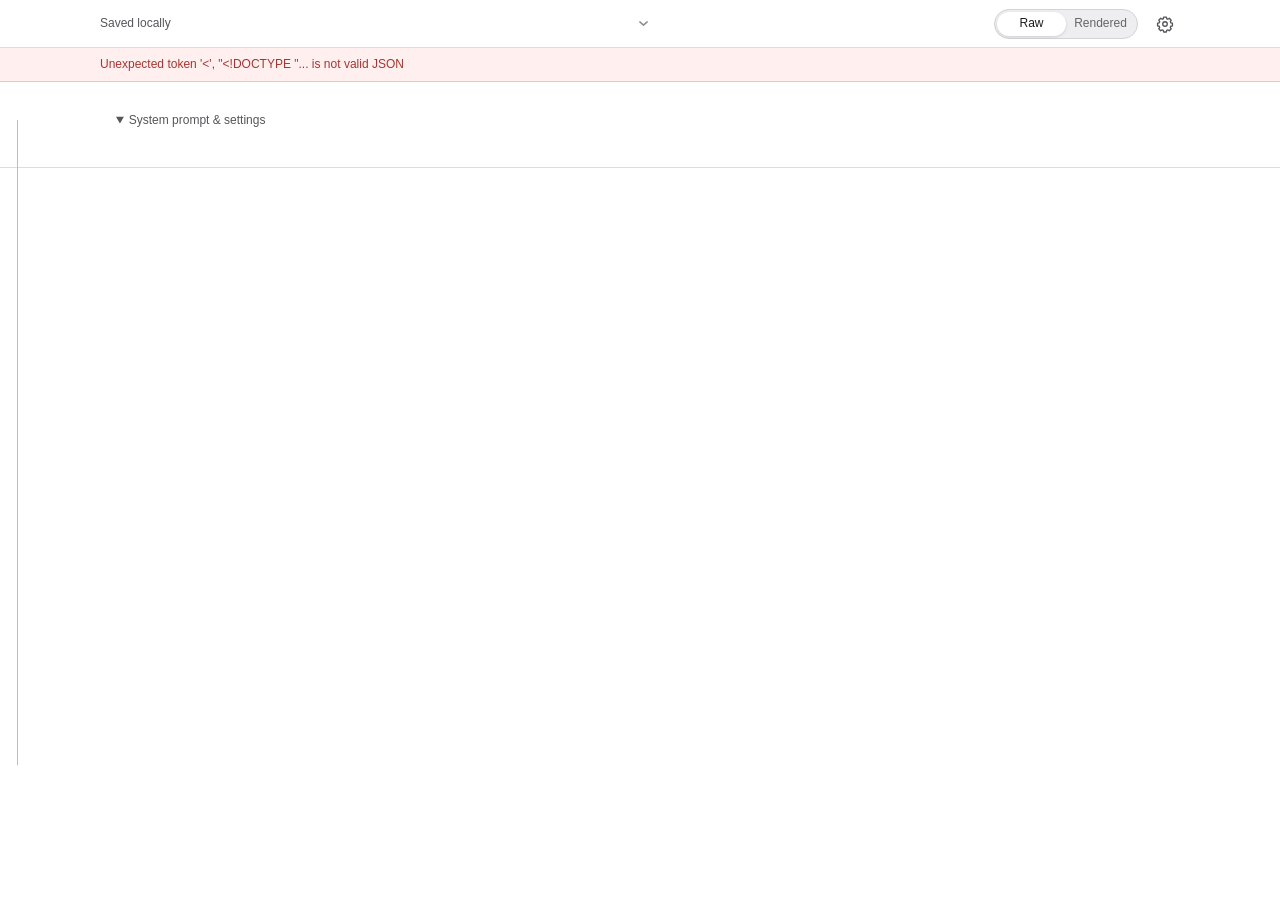
==== commit a9393239: "Accept manual blue messages and configure OpenRouter in UI" ====
--- a/index.html
+++ b/index.html
@@ -74,6 +74,7 @@
       <div id="swap-generate" hidden>
         <button id="swap-back" class="swap-back" type="button">‹ Responses</button>
         <div id="swap-options" class="swap-options" role="radiogroup" aria-label="Model"></div>
+        <div id="swap-key-field" class="swap-key-field" hidden><label for="swap-key">OpenRouter API key</label><input id="swap-key" type="password" autocomplete="off" spellcheck="false"></div>
       </div>
       <div id="swap-error" class="swap-error" role="alert" hidden></div>
       <div class="swap-actions"><button type="button" id="swap-cancel">Cancel</button><button type="submit" id="swap-submit">Use version</button></div>
--- a/styles.css
+++ b/styles.css
@@ -81,11 +81,11 @@
 .rail-track { position: relative; width: 14px; height: 100%; cursor: pointer; }
 .rail-track::before { content: ""; position: absolute; top: 0; bottom: 0; left: 5px; width: 1px; background: #bdbdbd; }
 .rail-segment { position: absolute; left: 5px; width: 1px; }
-.rail-segment.agent-text { background: #af52de; opacity: .42; }
-.rail-segment.agent-tool { background: #ff9500; opacity: .42; }
-.rail-segment.tool-result { background: #30b0c7; opacity: .5; }
-.rail-segment.request { background: #34c759; opacity: .45; }
-.rail-thumb { position: absolute; left: 4.5px; width: 2px; background: #757575; pointer-events: none; }
+.rail-segment.agent-text { background: #af52de; }
+.rail-segment.agent-tool { background: #ff9500; }
+.rail-segment.tool-result { background: #00a7b8; }
+.rail-segment.request { background: #34c759; }
+.rail-thumb { position: absolute; left: 5px; width: 1px; background: #3c3c4099; pointer-events: none; }
 .rail-point { position: absolute; left: 0; display: block; width: 14px; height: 14px; padding: 0; transform: translateY(-50%); border: 0; border-radius: 50%; background: transparent; }
 .rail-point::before { content: "•"; position: absolute; top: 2px; left: 4px; height: 9px; color: #616161; background: #fff; font-size: 9px; line-height: 9px; }
 .rail-point:hover::before, .rail-point:focus-visible::before { color: #1c1c1e; }
@@ -100,7 +100,7 @@
 .message.blue .message-head { text-align: left; }
 .draft-add { display: flex; justify-content: flex-end; }
 .response-add { display: flex; justify-content: flex-start; }
-.add-options { display: flex; gap: 8px; }
+.add-options { position: relative; z-index: 1; display: flex; gap: 8px; }
 .add-options button { min-height: 34px; padding: 6px 12px; border: 1px dashed #c8c8cf; border-radius: 17px; background: #fff; color: #55555a; font-size: 12px; }
 .add-options button:hover { background: #f0f0f4; }
 .add-options button:focus-visible { outline: 2px solid #80b5fb; outline-offset: 2px; }
@@ -187,6 +187,11 @@
 .swap-option:has(input:checked):focus-within { outline: none; }
 .swap-option input { position: absolute; width: 1px; height: 1px; opacity: 0; }
 .swap-option small { display: block; margin-top: 2px; color: #77777c; font-size: 11px; }
+.swap-key-field { margin-top: 14px; }
+.swap-key-field[hidden] { display: none; }
+.swap-key-field label { display: block; margin-bottom: 5px; color: #77777c; font-size: 12px; }
+.swap-key-field input { display: block; width: 100%; padding: 9px 10px; border: 1px solid #d5d5d9; border-radius: 10px; background: #f8f8fa; color: var(--ink); font-size: 13px; }
+.swap-key-field input:focus { outline: 2px solid #80b5fb; outline-offset: 1px; }
 .swap-new { display: flex; align-items: center; gap: 8px; width: 100%; min-height: 48px; margin-top: 8px; padding: 10px 12px; border: 1px dashed #c8c8cf; border-radius: 12px; background: #fbfbfc; color: #55555a; text-align: left; font-size: 12px; }
 .swap-new[hidden] { display: none; }
 .swap-new:hover, .swap-back:hover { background: #f0f0f4; }
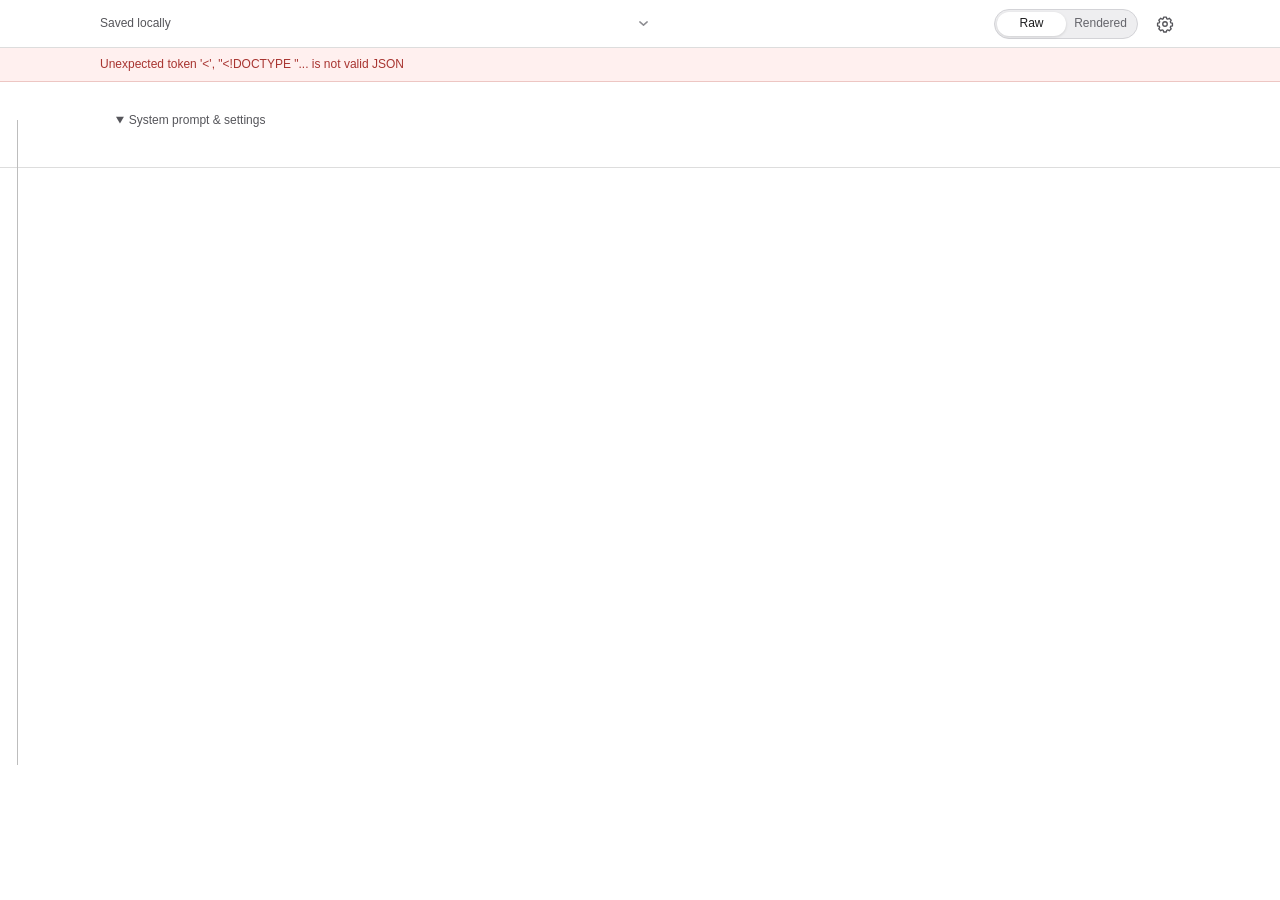
==== commit 269954d1: "Add manual message templates and rail bookmarks" ====
--- a/index.html
+++ b/index.html
@@ -83,6 +83,7 @@
   <dialog id="manual-dialog" class="swap-dialog manual-dialog" aria-labelledby="manual-title">
     <form id="manual-form">
       <div id="manual-title" class="swap-title"></div>
+      <select id="manual-template" aria-label="Message template" hidden><option value="">Template</option></select>
       <div id="manual-parts" class="manual-parts"></div>
       <div class="manual-add">
         <button id="manual-add-message" type="button"></button>
@@ -90,6 +91,14 @@
       </div>
       <div id="manual-error" class="swap-error" role="alert" hidden></div>
       <div class="swap-actions"><button id="manual-cancel" type="button">Cancel</button><button id="manual-submit" type="submit">Create</button></div>
+    </form>
+  </dialog>
+  <dialog id="bookmark-dialog" class="swap-dialog bookmark-dialog" aria-labelledby="bookmark-title">
+    <form id="bookmark-form">
+      <div id="bookmark-title" class="swap-title">Bookmark</div>
+      <input id="bookmark-label" aria-label="Bookmark label" maxlength="80" autocomplete="off" spellcheck="false">
+      <div id="bookmark-error" class="swap-error" role="alert" hidden></div>
+      <div class="swap-actions"><button id="bookmark-remove" type="button" hidden>Remove</button><button id="bookmark-cancel" type="button">Cancel</button><button id="bookmark-save" type="submit">Save</button></div>
     </form>
   </dialog>
   <dialog id="rewind-dialog" class="swap-dialog rewind-dialog" aria-labelledby="rewind-title" aria-describedby="rewind-detail">
--- a/styles.css
+++ b/styles.css
@@ -78,17 +78,18 @@
 .stream-frame { position: relative; flex: 1; min-height: 0; }
 .stream { height: 100%; overflow: auto; overflow-anchor: none; padding: 30px 0 60px; }
 .scroll-rail { position: absolute; z-index: 4; top: 38px; bottom: clamp(60px, 15vh, 140px); left: 12px; width: 26px; }
-.rail-track { position: relative; width: 14px; height: 100%; cursor: pointer; }
-.rail-track::before { content: ""; position: absolute; top: 0; bottom: 0; left: 5px; width: 1px; background: #bdbdbd; }
-.rail-segment { position: absolute; left: 5px; width: 1px; }
-.rail-segment.agent-text { background: #af52de; }
-.rail-segment.agent-tool { background: #ff9500; }
-.rail-segment.tool-result { background: #00a7b8; }
-.rail-segment.request { background: #34c759; }
-.rail-thumb { position: absolute; left: 5px; width: 1px; background: #3c3c4099; pointer-events: none; }
+.rail-track { --line-left: 5px; --line-width: 1px; position: relative; width: 14px; height: 100%; cursor: pointer; }
+.scroll-rail:hover .rail-track, .scroll-rail:focus-within .rail-track { --line-left: 3.5px; --line-width: 4px; }
+.rail-track::before { content: ""; position: absolute; top: 0; bottom: 0; left: var(--line-left); width: var(--line-width); background: #bdbdbd; transition: left .15s ease, width .15s ease; }
+.rail-segment { position: absolute; left: var(--line-left); width: var(--line-width); transition: left .15s ease, width .15s ease; }
+.rail-segment.tool { background: #ff3b30; }
+.rail-segment.chat { background: #34c759; }
+.rail-segment.mixed { background: #ff9500; }
+.rail-thumb { position: absolute; left: var(--line-left); width: var(--line-width); background: linear-gradient(to bottom, #fff 0 1px, #3c3c40 1px calc(100% - 1px), #fff calc(100% - 1px)); pointer-events: none; transition: left .15s ease, width .15s ease; }
 .rail-point { position: absolute; left: 0; display: block; width: 14px; height: 14px; padding: 0; transform: translateY(-50%); border: 0; border-radius: 50%; background: transparent; }
-.rail-point::before { content: "•"; position: absolute; top: 2px; left: 4px; height: 9px; color: #616161; background: #fff; font-size: 9px; line-height: 9px; }
-.rail-point:hover::before, .rail-point:focus-visible::before { color: #1c1c1e; }
+.rail-point::before { content: ""; position: absolute; top: 7px; left: 5.5px; width: 3px; height: 3px; transform: translate(-50%, -50%) rotate(45deg); background: #616161; box-shadow: 0 0 0 1px #fff; transition: width .15s ease, height .15s ease; }
+.scroll-rail:hover .rail-point::before, .scroll-rail:focus-within .rail-point::before { width: 5px; height: 5px; }
+.rail-point:hover::before, .rail-point:focus-visible::before { background: #1c1c1e; }
 .rail-label { position: absolute; top: 50%; left: 15px; width: max-content; padding: 3px 6px; transform: translateY(-50%); border-radius: 4px; background: #fff; color: #77777c; font-size: 11px; line-height: 1.35; white-space: nowrap; text-align: left; box-shadow: 0 1px 5px #00000012; opacity: 0; visibility: hidden; cursor: pointer; transition: opacity .25s ease, visibility .25s ease; }
 .scroll-rail:hover .rail-label, .scroll-rail:focus-within .rail-label { opacity: 1; visibility: visible; }
 .rail-point:hover .rail-label, .rail-point:focus-visible .rail-label { color: var(--ink); }
@@ -151,13 +152,14 @@
 .bubble .render-editor textarea { height: min(28vh, 280px); min-height: 90px; padding: 8px; border: 1px solid currentColor; border-radius: 7px; background: #ffffff18; }
 .tapback { position: absolute; z-index: 2; top: -21px; right: 12px; display: flex; gap: 2px; padding: 3px; border: 1px solid #d5d5d9; border-radius: 24px; background: #fff; box-shadow: 0 2px 8px #0000000d; }
 .tapback-extra { display: flex; max-width: 0; opacity: 0; overflow: hidden; transition: max-width .2s ease, opacity .16s ease; }
-.message:hover .tapback-extra, .message:focus-within .tapback-extra, .message.pending-edit .tapback-extra { max-width: 170px; opacity: 1; }
+.message:hover .tapback-extra, .message:focus-within .tapback-extra, .message.pending-edit .tapback-extra { max-width: 220px; opacity: 1; }
 .tapback button { display: grid; place-items: center; width: 31px; height: 31px; border: 0; border-radius: 50%; background: transparent; color: #55555a; }
 .tapback button:hover { background: #eeeef2; }
 .tapback button svg { display: block; width: 18px; height: 18px; fill: none; stroke: currentColor; stroke-width: 1.8; stroke-linecap: round; stroke-linejoin: round; }
 .tapback button.collapse svg { transition: transform .15s ease; }
 .message:not(.collapsed) .tapback button.collapse svg { transform: rotate(180deg); }
 .tapback button.approve { color: #218354; }
+.tapback button.bookmarked svg { fill: #ff9500; stroke: #ff9500; }
 .message.selected .bubble { outline: 2px solid #a8ceff; outline-offset: 3px; }
 .swap-dialog { width: min(390px, calc(100vw - 32px)); padding: 20px; border: 1px solid #d5d5d9; border-radius: 19px; background: #fff; color: var(--ink); box-shadow: 0 16px 48px #0003; }
 .swap-dialog::backdrop { background: #0002; }
@@ -166,6 +168,8 @@
 .trace-rename-dialog input:focus { outline: 2px solid #80b5fb; outline-offset: 1px; }
 .manual-dialog { width: min(560px, calc(100vw - 32px)); max-height: min(80vh, 760px); overflow: hidden; }
 .manual-dialog form { display: flex; flex-direction: column; max-height: calc(min(80vh, 760px) - 40px); }
+#manual-template { width: 100%; margin-top: 16px; padding: 9px 10px; border: 1px solid #d5d5d9; border-radius: 10px; background: #f8f8fa; color: var(--ink); font-size: 13px; }
+#manual-template[hidden] { display: none; }
 .manual-parts { display: grid; gap: 10px; min-height: 0; margin-top: 16px; overflow-y: auto; }
 .manual-part { padding: 12px; border: 1px solid #d5d5d9; border-radius: 12px; background: #f8f8fa; }
 .manual-part-head { display: flex; justify-content: space-between; align-items: center; margin-bottom: 8px; font-size: 12px; }
@@ -177,6 +181,9 @@
 .manual-add button { flex: 1; padding: 9px 10px; border: 1px dashed #c8c8cf; border-radius: 10px; background: #fff; color: #55555a; font-size: 12px; }
 .manual-add button:hover:not(:disabled) { background: #f0f0f4; }
 .manual-add button:disabled { opacity: .45; cursor: default; }
+.bookmark-dialog { width: min(420px, calc(100vw - 32px)); }
+#bookmark-label { display: block; width: 100%; margin-top: 16px; padding: 9px 10px; border: 1px solid #d5d5d9; border-radius: 10px; background: #f8f8fa; color: var(--ink); font-size: 13px; }
+#bookmark-remove[hidden] { display: none; }
 .swap-title { font-size: 16px; font-weight: 600; }
 .swap-options { display: grid; gap: 8px; }
 #swap-variants { margin-top: 16px; }
@@ -206,7 +213,7 @@
 .rewind-dialog #rewind-detail { margin: 8px 0 18px; color: #66666b; font-size: 12px; }
 .rewind-dialog .swap-actions button.destructive { border-color: #e45b54; background: #e45b54; color: #fff; }
 .rewind-dialog .swap-actions button.destructive:hover { background: #d94e48; }
-@media (hover: none) { .tapback-extra { max-width: 170px; opacity: 1; } }
+@media (hover: none) { .tapback-extra { max-width: 220px; opacity: 1; } }
 @media (hover: none) { .trace-row-rename { opacity: 1; pointer-events: auto; } }
 @media (max-width: 900px) {
   .topbar { grid-template-columns: minmax(0, 1fr) auto; padding-top: 8px; padding-bottom: 8px; }
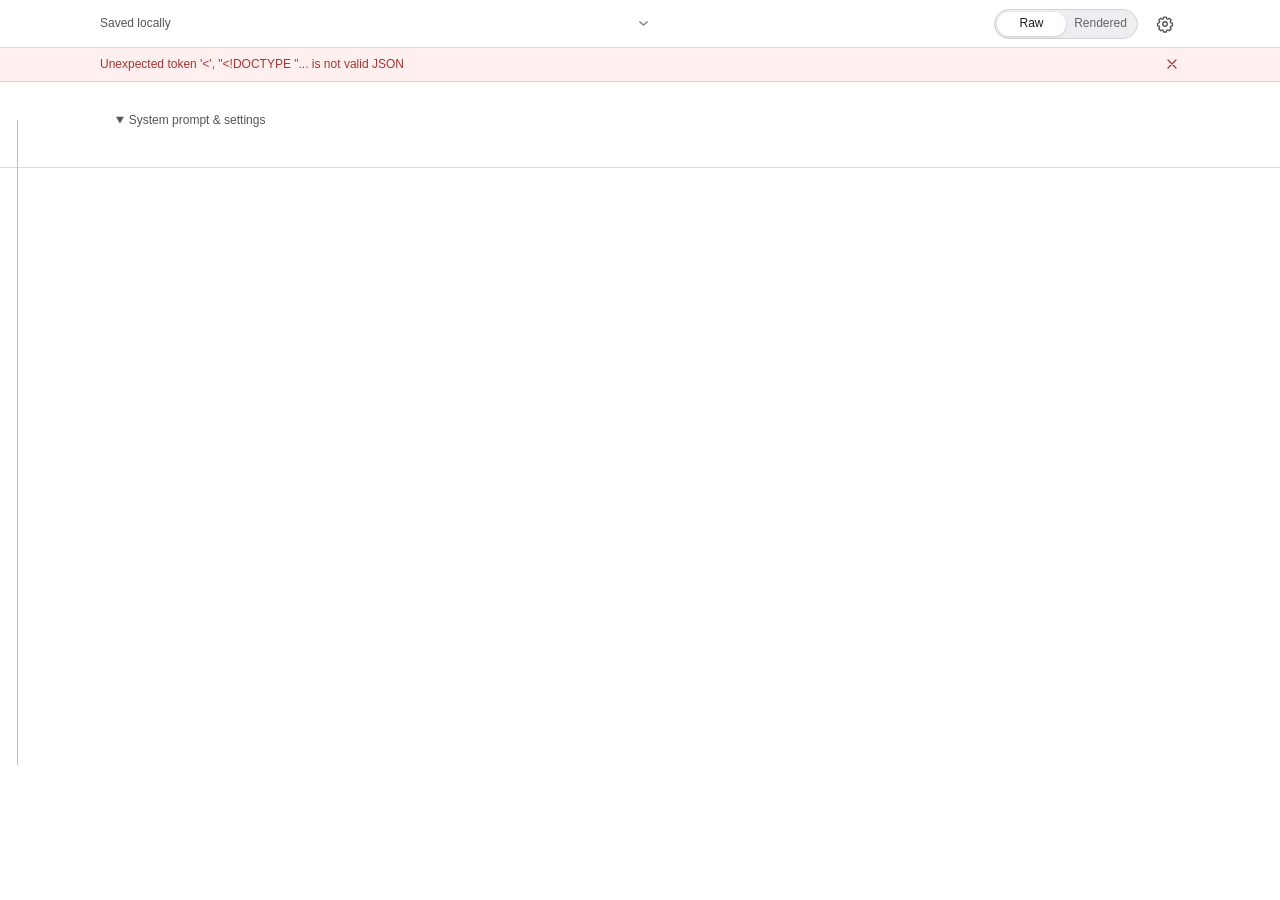
==== commit 93cddcc5: "Release Metri 2.2.0" ====
--- a/index.html
+++ b/index.html
@@ -36,14 +36,15 @@
         </div>
       </div>
     </header>
-    <div id="notice" class="notice" hidden></div>
+    <div id="notice" class="notice" hidden><span id="notice-content"></span><button id="notice-dismiss" type="button" aria-label="Dismiss notice" title="Dismiss"><svg viewBox="0 0 24 24" aria-hidden="true"><path d="M6 6 18 18M18 6 6 18"/></svg></button></div>
     <div class="stream-frame">
-      <nav id="scroll-rail" class="scroll-rail" aria-label="Conversation map">
+      <nav id="scroll-rail" class="scroll-rail" aria-label="Conversation map: red tools, green messages, orange mixed">
         <div id="rail-track" class="rail-track">
           <div id="rail-segments" class="rail-segments" aria-hidden="true"></div>
           <div id="rail-thumb" class="rail-thumb" aria-hidden="true"></div>
           <div id="rail-points" class="rail-points"></div>
         </div>
+        <div class="rail-key" aria-hidden="true"><span><i class="tool"></i>Tools</span><span><i class="chat"></i>Messages</span><span><i class="mixed"></i>Mixed</span></div>
       </nav>
       <div id="stream" class="stream" aria-live="polite">
         <details id="request-context" class="request-context" open>
@@ -69,7 +70,7 @@
       <div id="swap-title" class="swap-title">Replace response</div>
       <div id="swap-existing">
         <div id="swap-variants" class="swap-options" role="radiogroup" aria-label="Generated responses"></div>
-        <button id="swap-new" class="swap-new" type="button"><span aria-hidden="true">+</span>New response</button>
+        <button id="swap-new" class="swap-new" type="button"><span class="swap-new-plus" aria-hidden="true">+</span><span id="swap-new-label">New response</span></button>
       </div>
       <div id="swap-generate" hidden>
         <button id="swap-back" class="swap-back" type="button">‹ Responses</button>
@@ -83,12 +84,16 @@
   <dialog id="manual-dialog" class="swap-dialog manual-dialog" aria-labelledby="manual-title">
     <form id="manual-form">
       <div id="manual-title" class="swap-title"></div>
-      <select id="manual-template" aria-label="Message template" hidden><option value="">Template</option></select>
+      <div id="manual-template-picker" class="manual-template-picker" hidden>
+        <button id="manual-template" class="manual-template-trigger" type="button" aria-label="Message template" aria-controls="manual-template-menu" aria-expanded="false"><span id="manual-template-label">No template</span><svg viewBox="0 0 16 16" aria-hidden="true"><path d="m3.5 6 4.5 4 4.5-4"/></svg></button>
+        <div id="manual-template-menu" class="manual-template-menu" role="menu" aria-label="Message templates" hidden></div>
+      </div>
       <div id="manual-parts" class="manual-parts"></div>
       <div class="manual-add">
         <button id="manual-add-message" type="button"></button>
         <button id="manual-add-tool" type="button"></button>
       </div>
+      <div id="manual-warning" role="status" hidden></div>
       <div id="manual-error" class="swap-error" role="alert" hidden></div>
       <div class="swap-actions"><button id="manual-cancel" type="button">Cancel</button><button id="manual-submit" type="submit">Create</button></div>
     </form>
--- a/styles.css
+++ b/styles.css
@@ -63,7 +63,12 @@
 .view-mode button { position: relative; z-index: 1; border: 0; border-radius: 13px; background: transparent; color: inherit; font-size: 12px; }
 .view-mode button[aria-pressed="true"] { color: var(--ink); }
 .source-mode { width: 116px; flex: none; }
-.notice { padding: 8px max(22px, calc((100% - 1080px) / 2)); background: #fff3dd; color: #6f4a0e; border-bottom: 1px solid #eec982; white-space: pre-wrap; font-size: 12px; }
+.notice { display: flex; align-items: flex-start; gap: 12px; padding: 8px max(22px, calc((100% - 1080px) / 2)); background: #fff3dd; color: #6f4a0e; border-bottom: 1px solid #eec982; white-space: pre-wrap; font-size: 12px; }
+.notice[hidden] { display: none; }
+.notice #notice-content { flex: 1; min-width: 0; }
+.notice #notice-dismiss { display: grid; flex: none; place-items: center; width: 24px; height: 24px; margin: -4px -4px -4px 0; padding: 4px; border: 0; border-radius: 50%; background: transparent; color: inherit; }
+.notice #notice-dismiss:hover { background: #00000012; }
+.notice #notice-dismiss svg { width: 16px; height: 16px; fill: none; stroke: currentColor; stroke-width: 1.8; stroke-linecap: round; }
 .notice.error { background: #fff0ef; color: #a83430; border-color: #edc6c3; }
 .request-context { color: #55555a; font-size: 12px; }
 .request-context { padding-inline: max(38px, calc((100% - 1080px) / 2 + 16px)); }
@@ -77,14 +82,21 @@
 .context-divider { width: 100%; height: 0; margin: 24px 0 30px; border: 0; border-top: 1px solid #ddd; }
 .stream-frame { position: relative; flex: 1; min-height: 0; }
 .stream { height: 100%; overflow: auto; overflow-anchor: none; padding: 30px 0 60px; }
-.scroll-rail { position: absolute; z-index: 4; top: 38px; bottom: clamp(60px, 15vh, 140px); left: 12px; width: 26px; }
+.scroll-rail { --rail-tool: #ff3b30; --rail-chat: #34c759; --rail-mixed: #ff9500; position: absolute; z-index: 4; top: 38px; bottom: clamp(60px, 15vh, 140px); left: 12px; width: 26px; }
 .rail-track { --line-left: 5px; --line-width: 1px; position: relative; width: 14px; height: 100%; cursor: pointer; }
 .scroll-rail:hover .rail-track, .scroll-rail:focus-within .rail-track { --line-left: 3.5px; --line-width: 4px; }
 .rail-track::before { content: ""; position: absolute; top: 0; bottom: 0; left: var(--line-left); width: var(--line-width); background: #bdbdbd; transition: left .15s ease, width .15s ease; }
 .rail-segment { position: absolute; left: var(--line-left); width: var(--line-width); transition: left .15s ease, width .15s ease; }
-.rail-segment.tool { background: #ff3b30; }
-.rail-segment.chat { background: #34c759; }
-.rail-segment.mixed { background: #ff9500; }
+.rail-segment.tool { background: var(--rail-tool); }
+.rail-segment.chat { background: var(--rail-chat); }
+.rail-segment.mixed { background: var(--rail-mixed); }
+.rail-key { position: absolute; top: -29px; left: 1px; display: flex; align-items: center; gap: 10px; width: max-content; padding: 4px 7px; border: 1px solid #e5e5e9; border-radius: 7px; background: #fff; color: #77777c; font-size: 11px; line-height: 1.35; white-space: nowrap; box-shadow: 0 1px 5px #00000012; opacity: 0; visibility: hidden; pointer-events: none; transition: opacity .2s ease, visibility .2s ease; }
+.scroll-rail:hover .rail-key, .scroll-rail:focus-within .rail-key { opacity: 1; visibility: visible; }
+.rail-key span { display: flex; align-items: center; gap: 5px; }
+.rail-key i { display: block; flex: none; width: 4px; height: 4px; }
+.rail-key i.tool { background: var(--rail-tool); }
+.rail-key i.chat { background: var(--rail-chat); }
+.rail-key i.mixed { background: var(--rail-mixed); }
 .rail-thumb { position: absolute; left: var(--line-left); width: var(--line-width); background: linear-gradient(to bottom, #fff 0 1px, #3c3c40 1px calc(100% - 1px), #fff calc(100% - 1px)); pointer-events: none; transition: left .15s ease, width .15s ease; }
 .rail-point { position: absolute; left: 0; display: block; width: 14px; height: 14px; padding: 0; transform: translateY(-50%); border: 0; border-radius: 50%; background: transparent; }
 .rail-point::before { content: ""; position: absolute; top: 7px; left: 5.5px; width: 3px; height: 3px; transform: translate(-50%, -50%) rotate(45deg); background: #616161; box-shadow: 0 0 0 1px #fff; transition: width .15s ease, height .15s ease; }
@@ -152,9 +164,10 @@
 .bubble .render-editor textarea { height: min(28vh, 280px); min-height: 90px; padding: 8px; border: 1px solid currentColor; border-radius: 7px; background: #ffffff18; }
 .tapback { position: absolute; z-index: 2; top: -21px; right: 12px; display: flex; gap: 2px; padding: 3px; border: 1px solid #d5d5d9; border-radius: 24px; background: #fff; box-shadow: 0 2px 8px #0000000d; }
 .tapback-extra { display: flex; max-width: 0; opacity: 0; overflow: hidden; transition: max-width .2s ease, opacity .16s ease; }
-.message:hover .tapback-extra, .message:focus-within .tapback-extra, .message.pending-edit .tapback-extra { max-width: 220px; opacity: 1; }
+.message:hover .tapback-extra, .message:focus-within .tapback-extra, .message.pending-edit .tapback-extra { max-width: 280px; opacity: 1; }
 .tapback button { display: grid; place-items: center; width: 31px; height: 31px; border: 0; border-radius: 50%; background: transparent; color: #55555a; }
 .tapback button:hover { background: #eeeef2; }
+.tapback button.delete:hover { background: #fff0ef; color: #d94e48; }
 .tapback button svg { display: block; width: 18px; height: 18px; fill: none; stroke: currentColor; stroke-width: 1.8; stroke-linecap: round; stroke-linejoin: round; }
 .tapback button.collapse svg { transition: transform .15s ease; }
 .message:not(.collapsed) .tapback button.collapse svg { transform: rotate(180deg); }
@@ -168,8 +181,15 @@
 .trace-rename-dialog input:focus { outline: 2px solid #80b5fb; outline-offset: 1px; }
 .manual-dialog { width: min(560px, calc(100vw - 32px)); max-height: min(80vh, 760px); overflow: hidden; }
 .manual-dialog form { display: flex; flex-direction: column; max-height: calc(min(80vh, 760px) - 40px); }
-#manual-template { width: 100%; margin-top: 16px; padding: 9px 10px; border: 1px solid #d5d5d9; border-radius: 10px; background: #f8f8fa; color: var(--ink); font-size: 13px; }
-#manual-template[hidden] { display: none; }
+.manual-template-picker { position: relative; margin-top: 16px; }
+.manual-template-picker[hidden], .manual-template-menu[hidden] { display: none; }
+.manual-template-trigger { display: flex; align-items: center; justify-content: space-between; width: 100%; min-height: 38px; padding: 9px 10px; border: 1px solid #d5d5d9; border-radius: 10px; background: #f8f8fa; color: var(--ink); text-align: left; font-size: 13px; }
+.manual-template-trigger:hover, .manual-template-trigger[aria-expanded="true"] { background: #f0f0f4; }
+.manual-template-trigger svg { flex: none; width: 16px; height: 16px; fill: none; stroke: currentColor; stroke-width: 1.5; stroke-linecap: round; stroke-linejoin: round; }
+.manual-template-menu { position: absolute; z-index: 3; top: calc(100% + 5px); left: 0; right: 0; padding: 5px; border: 1px solid #d5d5d9; border-radius: 12px; background: #fff; box-shadow: 0 12px 32px #0000001f; }
+.manual-template-menu button { display: block; width: 100%; padding: 9px 10px; border: 0; border-radius: 8px; background: transparent; color: var(--ink); text-align: left; font-size: 13px; }
+.manual-template-menu button:hover, .manual-template-menu button:focus-visible { background: #eeeef2; }
+.manual-template-menu button[aria-checked="true"] { background: #edf5ff; }
 .manual-parts { display: grid; gap: 10px; min-height: 0; margin-top: 16px; overflow-y: auto; }
 .manual-part { padding: 12px; border: 1px solid #d5d5d9; border-radius: 12px; background: #f8f8fa; }
 .manual-part-head { display: flex; justify-content: space-between; align-items: center; margin-bottom: 8px; font-size: 12px; }
@@ -181,6 +201,8 @@
 .manual-add button { flex: 1; padding: 9px 10px; border: 1px dashed #c8c8cf; border-radius: 10px; background: #fff; color: #55555a; font-size: 12px; }
 .manual-add button:hover:not(:disabled) { background: #f0f0f4; }
 .manual-add button:disabled { opacity: .45; cursor: default; }
+#manual-warning { margin-top: 12px; padding: 8px 10px; border: 1px solid #efd292; border-radius: 10px; background: #fff8e8; color: #805500; font-size: 12px; line-height: 1.4; }
+#manual-warning[hidden] { display: none; }
 .bookmark-dialog { width: min(420px, calc(100vw - 32px)); }
 #bookmark-label { display: block; width: 100%; margin-top: 16px; padding: 9px 10px; border: 1px solid #d5d5d9; border-radius: 10px; background: #f8f8fa; color: var(--ink); font-size: 13px; }
 #bookmark-remove[hidden] { display: none; }
@@ -202,7 +224,7 @@
 .swap-new { display: flex; align-items: center; gap: 8px; width: 100%; min-height: 48px; margin-top: 8px; padding: 10px 12px; border: 1px dashed #c8c8cf; border-radius: 12px; background: #fbfbfc; color: #55555a; text-align: left; font-size: 12px; }
 .swap-new[hidden] { display: none; }
 .swap-new:hover, .swap-back:hover { background: #f0f0f4; }
-.swap-new span { display: inline-block; width: 16px; color: inherit; font-size: 19px; font-weight: 300; line-height: 1; text-align: center; }
+.swap-new .swap-new-plus { display: inline-block; width: 16px; color: inherit; font-size: 19px; font-weight: 300; line-height: 1; text-align: center; }
 .swap-back { margin: -4px 0 12px; padding: 5px 7px; border: 0; border-radius: 8px; background: transparent; color: #55555a; font-size: 12px; }
 .swap-error { margin-top: 8px; color: #b3261e; font-size: 12px; }
 .swap-actions { display: flex; justify-content: flex-end; gap: 8px; margin-top: 20px; }
